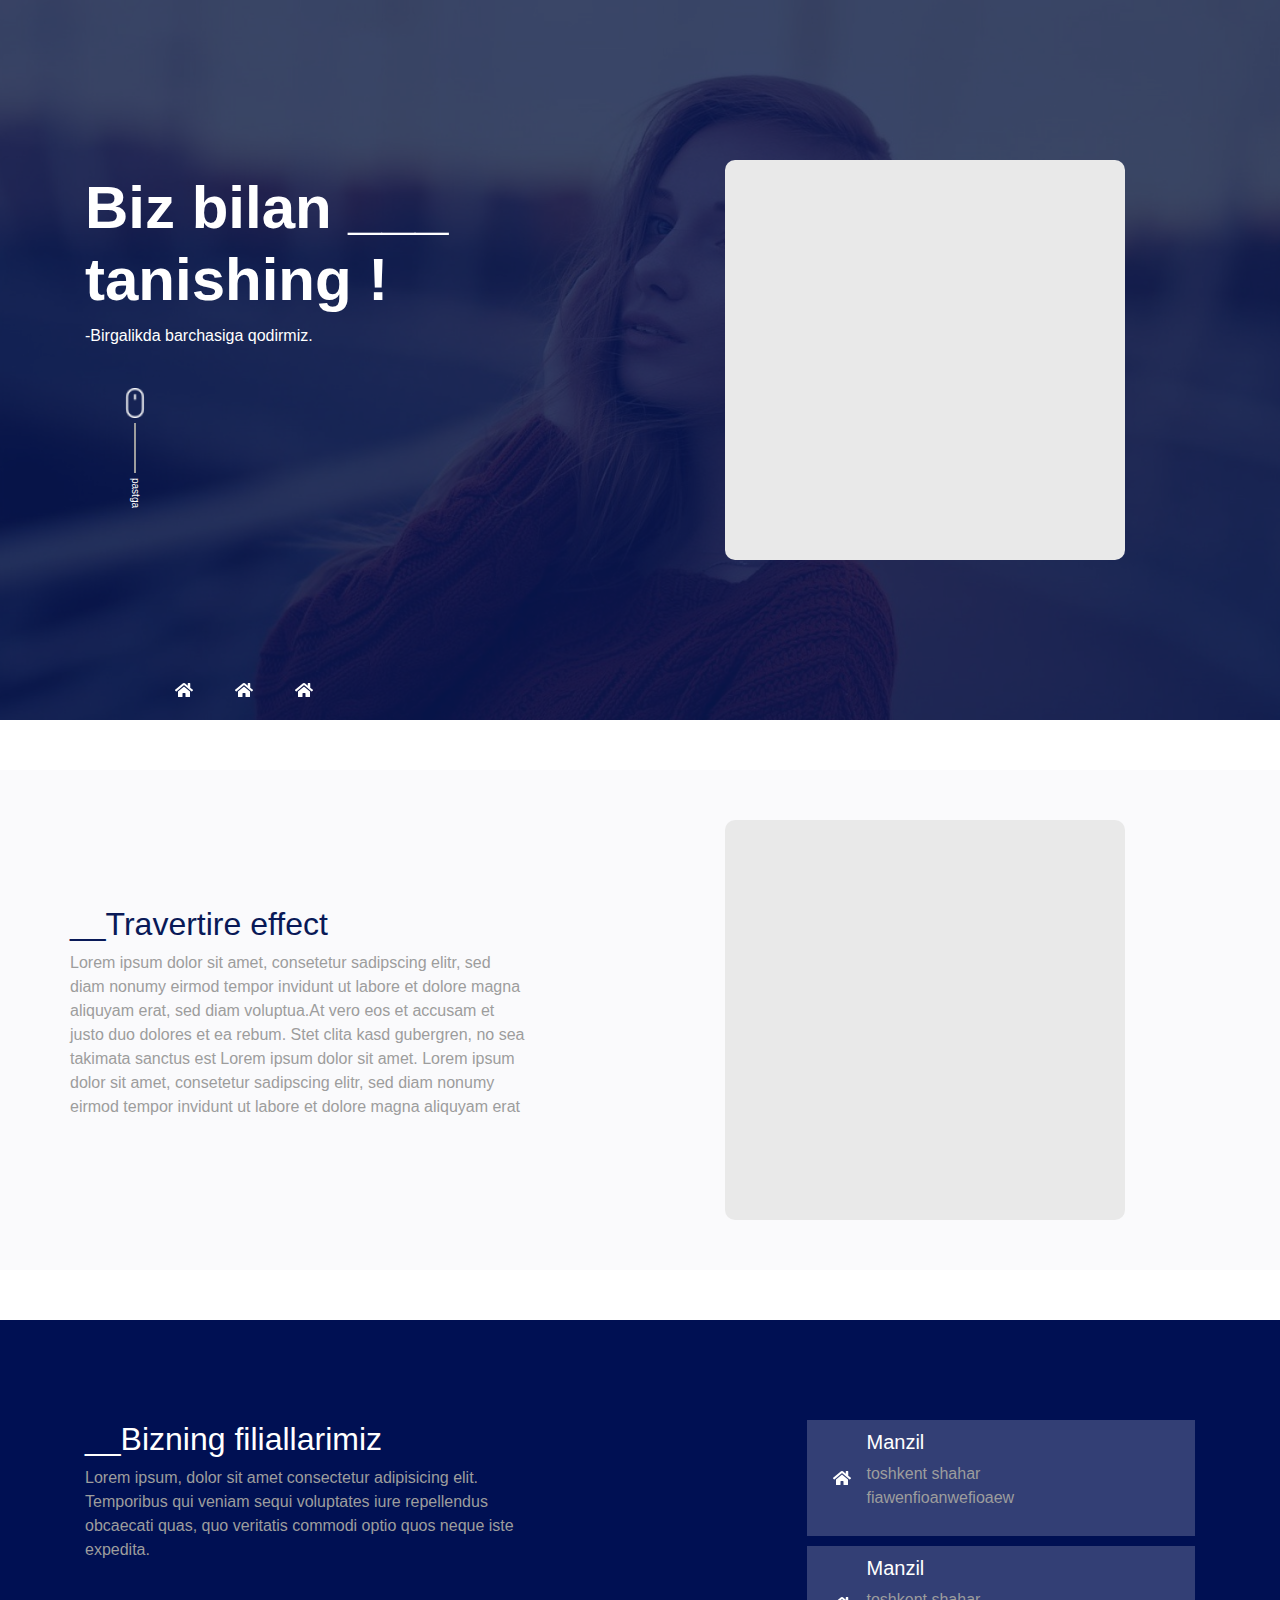
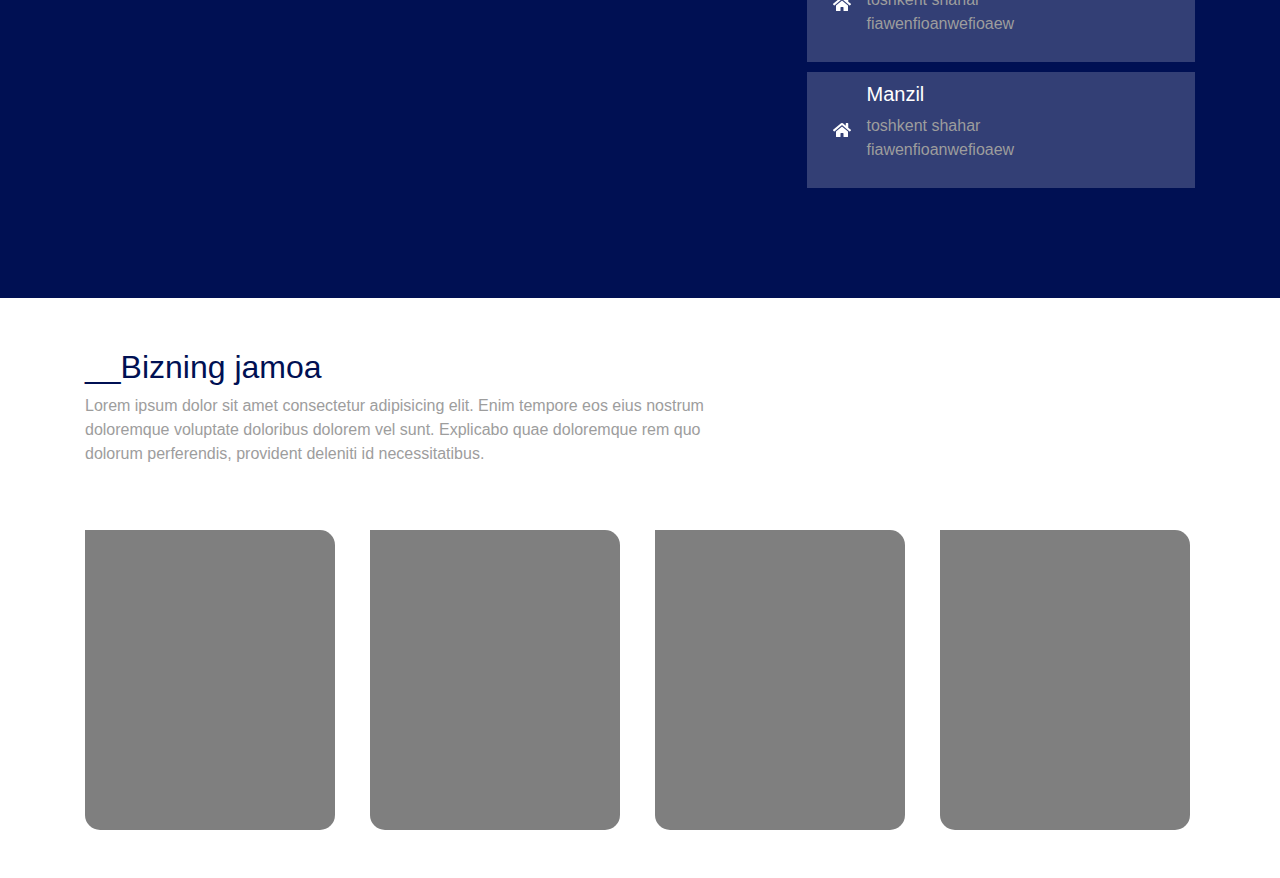
==== abouteUs.html @ 7d24c870 "neeeew" ====
<!DOCTYPE html>
<!--[if lt IE 7]>      <html class="no-js lt-ie9 lt-ie8 lt-ie7"> <![endif]-->
<!--[if IE 7]>         <html class="no-js lt-ie9 lt-ie8"> <![endif]-->
<!--[if IE 8]>         <html class="no-js lt-ie9"> <![endif]-->
<!--[if gt IE 8]><!-->
<html class="no-js">
<!--<![endif]-->

<head>
    <meta charset="utf-8">
    <meta http-equiv="X-UA-Compatible" content="IE=edge">
    <title>Bootstrap 4</title>
    <meta name="description" content="">
    <meta name="viewport" content="width=device-width, initial-scale=1">
    <!-- Normalize -->
    <link rel="stylesheet" href="css/normalize.css">
    <!-- Icon -->
    <link rel="shortcut icon" type="image/png" href="">
    <!-- Fontawesome -->
    <link rel="stylesheet" href="css/fontawesome.min.css">
    <link rel="stylesheet" href="css/brands.min.css">
    <link rel="stylesheet" href="css/regular.min.css">
    <link rel="stylesheet" href="css/solid.min.css">
    <link rel="stylesheet" href="css/v4-shims.min.css">
    <link rel="stylesheet" href="css/svg-with-js.min.css">
    <link rel="stylesheet" href="css/all.min.css">
    <!-- Index Css -->
    <link rel="stylesheet" href="css/aboutUs.css">
    <link rel="stylesheet" href="https://maxcdn.bootstrapcdn.com/bootstrap/4.0.0/css/bootstrap.min.css"
        integrity="sha384-Gn5384xqQ1aoWXA+058RXPxPg6fy4IWvTNh0E263XmFcJlSAwiGgFAW/dAiS6JXm" crossorigin="anonymous">
    <script src="https://maxcdn.bootstrapcdn.com/bootstrap/4.0.0/js/bootstrap.min.js"
        integrity="sha384-JZR6Spejh4U02d8jOt6vLEHfe/JQGiRRSQQxSfFWpi1MquVdAyjUar5+76PVCmYl" crossorigin="anonymous">
    </script>
</head>

<body>

    
    <!--[if lt IE 7]>
            <p class="browsehappy">You are using an <strong>outdated</strong> browser. Please <a href="#">upgrade your browser</a> to improve your experience.</p>
        <![endif]-->
    <!-- jQuery 3.4.1 -->

    <!-- This is header -->
    <!-- <header class="about-header">

        <div class="sotcial">
            <a href="#!"> <i class="fa fa-home"></i> </a>
            <a href="#!"> <i class="fa fa-home"></i> </a>
            <a href="#!"> <i class="fa fa-home"></i> </a>
        </div>
        <div class="bg-box"></div>
        <div class="info">
            <div class="container info-box">
                <div class="left-info">
                    <h1>Biz bilan ___</h1>
                    <h1>tanishing</h1>
                    <p>-Birgalikda barchasiga qodirmiz.</p>
                </div>
                <div class="right-info">
                    <div class="frame">

                    </div>
                </div>
            </div>
        </div>
    </header> -->
    <header class="about-header">

        <div class="sotcial">
            <a href="#!"> <i class="fa fa-home"></i> </a>
            <a href="#!"> <i class="fa fa-home"></i> </a>
            <a href="#!"> <i class="fa fa-home"></i> </a>
        </div>
        <div class="bg-box">
            <div class="container  header-info">
                <div class="row">
                    <div class="col-md-6 col-sm-12 left">
                        <h2><b>Biz bilan ___ tanishing !</b></h2>
                        <p>-Birgalikda barchasiga qodirmiz.</p>
                        <div class="mouse">
                            <img src="img/mousewhite.png" alt="mouse">
                            <span></span>
                            <p>pastga</p>
                        </div>
                    </div>
                    <div class="col-md-6 col-sm-12 right">
                        <div class="right-box"></div>
                    </div>
                </div>
            </div>
        </div>

    </header>
    
    <main class="section33">
        <div class="container">
            <div class="row d-flex">
                <div class="col-md-6 col-sm-12 left">
                    <h2>__Travertire effect</h2>
                    <p>Lorem ipsum dolor sit amet, consetetur sadipscing elitr, sed diam nonumy eirmod tempor invidunt ut labore et dolore magna aliquyam erat, sed diam voluptua.At vero eos et accusam et justo duo dolores et ea rebum. Stet clita kasd gubergren, no sea takimata sanctus est Lorem ipsum dolor sit amet. Lorem ipsum dolor sit amet, consetetur sadipscing elitr, sed diam nonumy eirmod tempor invidunt ut labore et dolore magna aliquyam erat</p>
                    
                   
                </div>
                <div class="col-md-6 col-sm-12  right">
                    <div class="right-box"></div>
                </div>
            </div>


        </div>


    </main>

    <section class="section3">
        <div class="container sec3-box">
            <div class="left">
                <h2>__Bizning filiallarimiz</h2>
                <p>Lorem ipsum, dolor sit amet consectetur adipisicing elit. Temporibus qui veniam sequi voluptates iure repellendus obcaecati quas, quo veritatis commodi optio quos neque iste expedita.</p>
            </div>
            <div class="right">
                <div class="manzil">
                    <span><i class="fa fa-home"></i></span>
                    <div>
                        <h5>Manzil</h5>
                        <p>toshkent shahar fiawenfioanwefioaew</p>
                    </div>
                </div>
                <div class="telefon">
                    <span><i class="fa fa-home"></i></span>
                    <div>
                        <h5>Manzil</h5>
                        <p>toshkent shahar fiawenfioanwefioaew</p>
                    </div>
                </div>
                <div class="email">
                    <span><i class="fa fa-home"></i></span>
                    <div>
                        <h5>Manzil</h5>
                        <p>toshkent shahar fiawenfioanwefioaew</p>
                    </div>
                </div>
            </div>
        </div>
    </section>


    <div class="container sertificat under-team">
        <h2>__Bizning jamoa</h2>
        <p>Lorem ipsum dolor sit amet consectetur adipisicing elit. Enim tempore eos eius nostrum doloremque voluptate doloribus dolorem vel sunt. Explicabo quae doloremque rem quo dolorum perferendis, provident deleniti id necessitatibus.</p>
        <div class="row ser-box">
            <div class="col-lg-3 mt-5 mb-5"><div></div></div>
            <div class="col-lg-3 mt-5 mb-5"><div></div></div>
            <div class="col-lg-3 mt-5 mb-5"><div></div></div>
            <div class="col-lg-3 mt-5 mb-5"><div></div></div>
        </div>
    </div>




    <script type="text/javascript" src="js/jQuery.3.4.1.js"></script>
    <script type="text/javascript" src="https://cdnjs.cloudflare.com/ajax/libs/popper.js/1.12.9/umd/popper.min.js"
        integrity="sha384-ApNbgh9B+Y1QKtv3Rn7W3mgPxhU9K/ScQsAP7hUibX39j7fakFPskvXusvfa0b4Q" crossorigin="anonymous">
    </script>
    <script type="text/javascript" src="js/all.min.js"></script>
    <script type="text/javascript" src="js/fontawesome.min.js"></script>
    <script type="text/javascript" src="js/regular.min.js"></script>
    <script type="text/javascript" src="js/solid.min.js"></script>
    <script type="text/javascript" src="js/v4-shims.min.js"></script>
    <script type="text/javascript" src="js/index.js" async defer></script>
</body>

</html>
---- css/brands.min.css ----
/*!
 * Font Awesome Free 5.8.1 by @fontawesome - https://fontawesome.com
 * License - https://fontawesome.com/license/free (Icons: CC BY 4.0, Fonts: SIL OFL 1.1, Code: MIT License)
 */
@font-face{font-family:"Font Awesome 5 Brands";font-style:normal;font-weight:normal;font-display:auto;src:url(../webfonts/fa-brands-400.eot);src:url(../webfonts/fa-brands-400.eot?#iefix) format("embedded-opentype"),url(../webfonts/fa-brands-400.woff2) format("woff2"),url(../webfonts/fa-brands-400.woff) format("woff"),url(../webfonts/fa-brands-400.ttf) format("truetype"),url(../webfonts/fa-brands-400.svg#fontawesome) format("svg")}.fab{font-family:"Font Awesome 5 Brands"}
---- css/regular.min.css ----
/*!
 * Font Awesome Free 5.8.1 by @fontawesome - https://fontawesome.com
 * License - https://fontawesome.com/license/free (Icons: CC BY 4.0, Fonts: SIL OFL 1.1, Code: MIT License)
 */
@font-face{font-family:"Font Awesome 5 Free";font-style:normal;font-weight:400;font-display:auto;src:url(../webfonts/fa-regular-400.eot);src:url(../webfonts/fa-regular-400.eot?#iefix) format("embedded-opentype"),url(../webfonts/fa-regular-400.woff2) format("woff2"),url(../webfonts/fa-regular-400.woff) format("woff"),url(../webfonts/fa-regular-400.ttf) format("truetype"),url(../webfonts/fa-regular-400.svg#fontawesome) format("svg")}.far{font-family:"Font Awesome 5 Free";font-weight:400}
---- css/solid.min.css ----
/*!
 * Font Awesome Free 5.8.1 by @fontawesome - https://fontawesome.com
 * License - https://fontawesome.com/license/free (Icons: CC BY 4.0, Fonts: SIL OFL 1.1, Code: MIT License)
 */
@font-face{font-family:"Font Awesome 5 Free";font-style:normal;font-weight:900;font-display:auto;src:url(../webfonts/fa-solid-900.eot);src:url(../webfonts/fa-solid-900.eot?#iefix) format("embedded-opentype"),url(../webfonts/fa-solid-900.woff2) format("woff2"),url(../webfonts/fa-solid-900.woff) format("woff"),url(../webfonts/fa-solid-900.ttf) format("truetype"),url(../webfonts/fa-solid-900.svg#fontawesome) format("svg")}.fa,.fas{font-family:"Font Awesome 5 Free";font-weight:900}
---- css/v4-shims.min.css ----
/*!
 * Font Awesome Free 5.8.1 by @fontawesome - https://fontawesome.com
 * License - https://fontawesome.com/license/free (Icons: CC BY 4.0, Fonts: SIL OFL 1.1, Code: MIT License)
 */
.fa.fa-glass:before{content:"\f000"}.fa.fa-meetup{font-family:"Font Awesome 5 Brands";font-weight:400}.fa.fa-star-o{font-family:"Font Awesome 5 Free";font-weight:400}.fa.fa-star-o:before{content:"\f005"}.fa.fa-close:before,.fa.fa-remove:before{content:"\f00d"}.fa.fa-gear:before{content:"\f013"}.fa.fa-trash-o{font-family:"Font Awesome 5 Free";font-weight:400}.fa.fa-trash-o:before{content:"\f2ed"}.fa.fa-file-o{font-family:"Font Awesome 5 Free";font-weight:400}.fa.fa-file-o:before{content:"\f15b"}.fa.fa-clock-o{font-family:"Font Awesome 5 Free";font-weight:400}.fa.fa-clock-o:before{content:"\f017"}.fa.fa-arrow-circle-o-down{font-family:"Font Awesome 5 Free";font-weight:400}.fa.fa-arrow-circle-o-down:before{content:"\f358"}.fa.fa-arrow-circle-o-up{font-family:"Font Awesome 5 Free";font-weight:400}.fa.fa-arrow-circle-o-up:before{content:"\f35b"}.fa.fa-play-circle-o{font-family:"Font Awesome 5 Free";font-weight:400}.fa.fa-play-circle-o:before{content:"\f144"}.fa.fa-repeat:before,.fa.fa-rotate-right:before{content:"\f01e"}.fa.fa-refresh:before{content:"\f021"}.fa.fa-list-alt{font-family:"Font Awesome 5 Free";font-weight:400}.fa.fa-dedent:before{content:"\f03b"}.fa.fa-video-camera:before{content:"\f03d"}.fa.fa-picture-o{font-family:"Font Awesome 5 Free";font-weight:400}.fa.fa-picture-o:before{content:"\f03e"}.fa.fa-photo{font-family:"Font Awesome 5 Free";font-weight:400}.fa.fa-photo:before{content:"\f03e"}.fa.fa-image{font-family:"Font Awesome 5 Free";font-weight:400}.fa.fa-image:before{content:"\f03e"}.fa.fa-pencil:before{content:"\f303"}.fa.fa-map-marker:before{content:"\f3c5"}.fa.fa-pencil-square-o{font-family:"Font Awesome 5 Free";font-weight:400}.fa.fa-pencil-square-o:before{content:"\f044"}.fa.fa-share-square-o{font-family:"Font Awesome 5 Free";font-weight:400}.fa.fa-share-square-o:before{content:"\f14d"}.fa.fa-check-square-o{font-family:"Font Awesome 5 Free";font-weight:400}.fa.fa-check-square-o:before{content:"\f14a"}.fa.fa-arrows:before{content:"\f0b2"}.fa.fa-times-circle-o{font-family:"Font Awesome 5 Free";font-weight:400}.fa.fa-times-circle-o:before{content:"\f057"}.fa.fa-check-circle-o{font-family:"Font Awesome 5 Free";font-weight:400}.fa.fa-check-circle-o:before{content:"\f058"}.fa.fa-mail-forward:before{content:"\f064"}.fa.fa-eye,.fa.fa-eye-slash{font-family:"Font Awesome 5 Free";font-weight:400}.fa.fa-warning:before{content:"\f071"}.fa.fa-calendar:before{content:"\f073"}.fa.fa-arrows-v:before{content:"\f338"}.fa.fa-arrows-h:before{content:"\f337"}.fa.fa-bar-chart{font-family:"Font Awesome 5 Free";font-weight:400}.fa.fa-bar-chart:before{content:"\f080"}.fa.fa-bar-chart-o{font-family:"Font Awesome 5 Free";font-weight:400}.fa.fa-bar-chart-o:before{content:"\f080"}.fa.fa-facebook-square,.fa.fa-twitter-square{font-family:"Font Awesome 5 Brands";font-weight:400}.fa.fa-gears:before{content:"\f085"}.fa.fa-thumbs-o-up{font-family:"Font Awesome 5 Free";font-weight:400}.fa.fa-thumbs-o-up:before{content:"\f164"}.fa.fa-thumbs-o-down{font-family:"Font Awesome 5 Free";font-weight:400}.fa.fa-thumbs-o-down:before{content:"\f165"}.fa.fa-heart-o{font-family:"Font Awesome 5 Free";font-weight:400}.fa.fa-heart-o:before{content:"\f004"}.fa.fa-sign-out:before{content:"\f2f5"}.fa.fa-linkedin-square{font-family:"Font Awesome 5 Brands";font-weight:400}.fa.fa-linkedin-square:before{content:"\f08c"}.fa.fa-thumb-tack:before{content:"\f08d"}.fa.fa-external-link:before{content:"\f35d"}.fa.fa-sign-in:before{content:"\f2f6"}.fa.fa-github-square{font-family:"Font Awesome 5 Brands";font-weight:400}.fa.fa-lemon-o{font-family:"Font Awesome 5 Free";font-weight:400}.fa.fa-lemon-o:before{content:"\f094"}.fa.fa-square-o{font-family:"Font Awesome 5 Free";font-weight:400}.fa.fa-square-o:before{content:"\f0c8"}.fa.fa-bookmark-o{font-family:"Font Awesome 5 Free";font-weight:400}.fa.fa-bookmark-o:before{content:"\f02e"}.fa.fa-facebook,.fa.fa-twitter{font-family:"Font Awesome 5 Brands";font-weight:400}.fa.fa-facebook:before{content:"\f39e"}.fa.fa-facebook-f{font-family:"Font Awesome 5 Brands";font-weight:400}.fa.fa-facebook-f:before{content:"\f39e"}.fa.fa-github{font-family:"Font Awesome 5 Brands";font-weight:400}.fa.fa-credit-card{font-family:"Font Awesome 5 Free";font-weight:400}.fa.fa-feed:before{content:"\f09e"}.fa.fa-hdd-o{font-family:"Font Awesome 5 Free";font-weight:400}.fa.fa-hdd-o:before{content:"\f0a0"}.fa.fa-hand-o-right{font-family:"Font Awesome 5 Free";font-weight:400}.fa.fa-hand-o-right:before{content:"\f0a4"}.fa.fa-hand-o-left{font-family:"Font Awesome 5 Free";font-weight:400}.fa.fa-hand-o-left:before{content:"\f0a5"}.fa.fa-hand-o-up{font-family:"Font Awesome 5 Free";font-weight:400}.fa.fa-hand-o-up:before{content:"\f0a6"}.fa.fa-hand-o-down{font-family:"Font Awesome 5 Free";font-weight:400}.fa.fa-hand-o-down:before{content:"\f0a7"}.fa.fa-arrows-alt:before{content:"\f31e"}.fa.fa-group:before{content:"\f0c0"}.fa.fa-chain:before{content:"\f0c1"}.fa.fa-scissors:before{content:"\f0c4"}.fa.fa-files-o{font-family:"Font Awesome 5 Free";font-weight:400}.fa.fa-files-o:before{content:"\f0c5"}.fa.fa-floppy-o{font-family:"Font Awesome 5 Free";font-weight:400}.fa.fa-floppy-o:before{content:"\f0c7"}.fa.fa-navicon:before,.fa.fa-reorder:before{content:"\f0c9"}.fa.fa-google-plus,.fa.fa-google-plus-square,.fa.fa-pinterest,.fa.fa-pinterest-square{font-family:"Font Awesome 5 Brands";font-weight:400}.fa.fa-google-plus:before{content:"\f0d5"}.fa.fa-money{font-family:"Font Awesome 5 Free";font-weight:400}.fa.fa-money:before{content:"\f3d1"}.fa.fa-unsorted:before{content:"\f0dc"}.fa.fa-sort-desc:before{content:"\f0dd"}.fa.fa-sort-asc:before{content:"\f0de"}.fa.fa-linkedin{font-family:"Font Awesome 5 Brands";font-weight:400}.fa.fa-linkedin:before{content:"\f0e1"}.fa.fa-rotate-left:before{content:"\f0e2"}.fa.fa-legal:before{content:"\f0e3"}.fa.fa-dashboard:before,.fa.fa-tachometer:before{content:"\f3fd"}.fa.fa-comment-o{font-family:"Font Awesome 5 Free";font-weight:400}.fa.fa-comment-o:before{content:"\f075"}.fa.fa-comments-o{font-family:"Font Awesome 5 Free";font-weight:400}.fa.fa-comments-o:before{content:"\f086"}.fa.fa-flash:before{content:"\f0e7"}.fa.fa-clipboard,.fa.fa-paste{font-family:"Font Awesome 5 Free";font-weight:400}.fa.fa-paste:before{content:"\f328"}.fa.fa-lightbulb-o{font-family:"Font Awesome 5 Free";font-weight:400}.fa.fa-lightbulb-o:before{content:"\f0eb"}.fa.fa-exchange:before{content:"\f362"}.fa.fa-cloud-download:before{content:"\f381"}.fa.fa-cloud-upload:before{content:"\f382"}.fa.fa-bell-o{font-family:"Font Awesome 5 Free";font-weight:400}.fa.fa-bell-o:before{content:"\f0f3"}.fa.fa-cutlery:before{content:"\f2e7"}.fa.fa-file-text-o{font-family:"Font Awesome 5 Free";font-weight:400}.fa.fa-file-text-o:before{content:"\f15c"}.fa.fa-building-o{font-family:"Font Awesome 5 Free";font-weight:400}.fa.fa-building-o:before{content:"\f1ad"}.fa.fa-hospital-o{font-family:"Font Awesome 5 Free";font-weight:400}.fa.fa-hospital-o:before{content:"\f0f8"}.fa.fa-tablet:before{content:"\f3fa"}.fa.fa-mobile-phone:before,.fa.fa-mobile:before{content:"\f3cd"}.fa.fa-circle-o{font-family:"Font Awesome 5 Free";font-weight:400}.fa.fa-circle-o:before{content:"\f111"}.fa.fa-mail-reply:before{content:"\f3e5"}.fa.fa-github-alt{font-family:"Font Awesome 5 Brands";font-weight:400}.fa.fa-folder-o{font-family:"Font Awesome 5 Free";font-weight:400}.fa.fa-folder-o:before{content:"\f07b"}.fa.fa-folder-open-o{font-family:"Font Awesome 5 Free";font-weight:400}.fa.fa-folder-open-o:before{content:"\f07c"}.fa.fa-smile-o{font-family:"Font Awesome 5 Free";font-weight:400}.fa.fa-smile-o:before{content:"\f118"}.fa.fa-frown-o{font-family:"Font Awesome 5 Free";font-weight:400}.fa.fa-frown-o:before{content:"\f119"}.fa.fa-meh-o{font-family:"Font Awesome 5 Free";font-weight:400}.fa.fa-meh-o:before{content:"\f11a"}.fa.fa-keyboard-o{font-family:"Font Awesome 5 Free";font-weight:400}.fa.fa-keyboard-o:before{content:"\f11c"}.fa.fa-flag-o{font-family:"Font Awesome 5 Free";font-weight:400}.fa.fa-flag-o:before{content:"\f024"}.fa.fa-mail-reply-all:before{content:"\f122"}.fa.fa-star-half-o{font-family:"Font Awesome 5 Free";font-weight:400}.fa.fa-star-half-o:before{content:"\f089"}.fa.fa-star-half-empty{font-family:"Font Awesome 5 Free";font-weight:400}.fa.fa-star-half-empty:before{content:"\f089"}.fa.fa-star-half-full{font-family:"Font Awesome 5 Free";font-weight:400}.fa.fa-star-half-full:before{content:"\f089"}.fa.fa-code-fork:before{content:"\f126"}.fa.fa-chain-broken:before{content:"\f127"}.fa.fa-shield:before{content:"\f3ed"}.fa.fa-calendar-o{font-family:"Font Awesome 5 Free";font-weight:400}.fa.fa-calendar-o:before{content:"\f133"}.fa.fa-css3,.fa.fa-html5,.fa.fa-maxcdn{font-family:"Font Awesome 5 Brands";font-weight:400}.fa.fa-ticket:before{content:"\f3ff"}.fa.fa-minus-square-o{font-family:"Font Awesome 5 Free";font-weight:400}.fa.fa-minus-square-o:before{content:"\f146"}.fa.fa-level-up:before{content:"\f3bf"}.fa.fa-level-down:before{content:"\f3be"}.fa.fa-pencil-square:before{content:"\f14b"}.fa.fa-external-link-square:before{content:"\f360"}.fa.fa-compass{font-family:"Font Awesome 5 Free";font-weight:400}.fa.fa-caret-square-o-down{font-family:"Font Awesome 5 Free";font-weight:400}.fa.fa-caret-square-o-down:before{content:"\f150"}.fa.fa-toggle-down{font-family:"Font Awesome 5 Free";font-weight:400}.fa.fa-toggle-down:before{content:"\f150"}.fa.fa-caret-square-o-up{font-family:"Font Awesome 5 Free";font-weight:400}.fa.fa-caret-square-o-up:before{content:"\f151"}.fa.fa-toggle-up{font-family:"Font Awesome 5 Free";font-weight:400}.fa.fa-toggle-up:before{content:"\f151"}.fa.fa-caret-square-o-right{font-family:"Font Awesome 5 Free";font-weight:400}.fa.fa-caret-square-o-right:before{content:"\f152"}.fa.fa-toggle-right{font-family:"Font Awesome 5 Free";font-weight:400}.fa.fa-toggle-right:before{content:"\f152"}.fa.fa-eur:before,.fa.fa-euro:before{content:"\f153"}.fa.fa-gbp:before{content:"\f154"}.fa.fa-dollar:before,.fa.fa-usd:before{content:"\f155"}.fa.fa-inr:before,.fa.fa-rupee:before{content:"\f156"}.fa.fa-cny:before,.fa.fa-jpy:before,.fa.fa-rmb:before,.fa.fa-yen:before{content:"\f157"}.fa.fa-rouble:before,.fa.fa-rub:before,.fa.fa-ruble:before{content:"\f158"}.fa.fa-krw:before,.fa.fa-won:before{content:"\f159"}.fa.fa-bitcoin,.fa.fa-btc{font-family:"Font Awesome 5 Brands";font-weight:400}.fa.fa-bitcoin:before{content:"\f15a"}.fa.fa-file-text:before{content:"\f15c"}.fa.fa-sort-alpha-asc:before{content:"\f15d"}.fa.fa-sort-alpha-desc:before{content:"\f15e"}.fa.fa-sort-amount-asc:before{content:"\f160"}.fa.fa-sort-amount-desc:before{content:"\f161"}.fa.fa-sort-numeric-asc:before{content:"\f162"}.fa.fa-sort-numeric-desc:before{content:"\f163"}.fa.fa-xing,.fa.fa-xing-square,.fa.fa-youtube,.fa.fa-youtube-play,.fa.fa-youtube-square{font-family:"Font Awesome 5 Brands";font-weight:400}.fa.fa-youtube-play:before{content:"\f167"}.fa.fa-adn,.fa.fa-bitbucket,.fa.fa-bitbucket-square,.fa.fa-dropbox,.fa.fa-flickr,.fa.fa-instagram,.fa.fa-stack-overflow{font-family:"Font Awesome 5 Brands";font-weight:400}.fa.fa-bitbucket-square:before{content:"\f171"}.fa.fa-tumblr,.fa.fa-tumblr-square{font-family:"Font Awesome 5 Brands";font-weight:400}.fa.fa-long-arrow-down:before{content:"\f309"}.fa.fa-long-arrow-up:before{content:"\f30c"}.fa.fa-long-arrow-left:before{content:"\f30a"}.fa.fa-long-arrow-right:before{content:"\f30b"}.fa.fa-android,.fa.fa-apple,.fa.fa-dribbble,.fa.fa-foursquare,.fa.fa-gittip,.fa.fa-gratipay,.fa.fa-linux,.fa.fa-skype,.fa.fa-trello,.fa.fa-windows{font-family:"Font Awesome 5 Brands";font-weight:400}.fa.fa-gittip:before{content:"\f184"}.fa.fa-sun-o{font-family:"Font Awesome 5 Free";font-weight:400}.fa.fa-sun-o:before{content:"\f185"}.fa.fa-moon-o{font-family:"Font Awesome 5 Free";font-weight:400}.fa.fa-moon-o:before{content:"\f186"}.fa.fa-pagelines,.fa.fa-renren,.fa.fa-stack-exchange,.fa.fa-vk,.fa.fa-weibo{font-family:"Font Awesome 5 Brands";font-weight:400}.fa.fa-arrow-circle-o-right{font-family:"Font Awesome 5 Free";font-weight:400}.fa.fa-arrow-circle-o-right:before{content:"\f35a"}.fa.fa-arrow-circle-o-left{font-family:"Font Awesome 5 Free";font-weight:400}.fa.fa-arrow-circle-o-left:before{content:"\f359"}.fa.fa-caret-square-o-left{font-family:"Font Awesome 5 Free";font-weight:400}.fa.fa-caret-square-o-left:before{content:"\f191"}.fa.fa-toggle-left{font-family:"Font Awesome 5 Free";font-weight:400}.fa.fa-toggle-left:before{content:"\f191"}.fa.fa-dot-circle-o{font-family:"Font Awesome 5 Free";font-weight:400}.fa.fa-dot-circle-o:before{content:"\f192"}.fa.fa-vimeo-square{font-family:"Font Awesome 5 Brands";font-weight:400}.fa.fa-try:before,.fa.fa-turkish-lira:before{content:"\f195"}.fa.fa-plus-square-o{font-family:"Font Awesome 5 Free";font-weight:400}.fa.fa-plus-square-o:before{content:"\f0fe"}.fa.fa-openid,.fa.fa-slack,.fa.fa-wordpress{font-family:"Font Awesome 5 Brands";font-weight:400}.fa.fa-bank:before,.fa.fa-institution:before{content:"\f19c"}.fa.fa-mortar-board:before{content:"\f19d"}.fa.fa-delicious,.fa.fa-digg,.fa.fa-drupal,.fa.fa-google,.fa.fa-joomla,.fa.fa-pied-piper-alt,.fa.fa-pied-piper-pp,.fa.fa-reddit,.fa.fa-reddit-square,.fa.fa-stumbleupon,.fa.fa-stumbleupon-circle,.fa.fa-yahoo{font-family:"Font Awesome 5 Brands";font-weight:400}.fa.fa-spoon:before{content:"\f2e5"}.fa.fa-behance,.fa.fa-behance-square,.fa.fa-steam,.fa.fa-steam-square{font-family:"Font Awesome 5 Brands";font-weight:400}.fa.fa-automobile:before{content:"\f1b9"}.fa.fa-cab:before{content:"\f1ba"}.fa.fa-envelope-o{font-family:"Font Awesome 5 Free";font-weight:400}.fa.fa-envelope-o:before{content:"\f0e0"}.fa.fa-deviantart,.fa.fa-soundcloud{font-family:"Font Awesome 5 Brands";font-weight:400}.fa.fa-file-pdf-o{font-family:"Font Awesome 5 Free";font-weight:400}.fa.fa-file-pdf-o:before{content:"\f1c1"}.fa.fa-file-word-o{font-family:"Font Awesome 5 Free";font-weight:400}.fa.fa-file-word-o:before{content:"\f1c2"}.fa.fa-file-excel-o{font-family:"Font Awesome 5 Free";font-weight:400}.fa.fa-file-excel-o:before{content:"\f1c3"}.fa.fa-file-powerpoint-o{font-family:"Font Awesome 5 Free";font-weight:400}.fa.fa-file-powerpoint-o:before{content:"\f1c4"}.fa.fa-file-image-o{font-family:"Font Awesome 5 Free";font-weight:400}.fa.fa-file-image-o:before{content:"\f1c5"}.fa.fa-file-photo-o{font-family:"Font Awesome 5 Free";font-weight:400}.fa.fa-file-photo-o:before{content:"\f1c5"}.fa.fa-file-picture-o{font-family:"Font Awesome 5 Free";font-weight:400}.fa.fa-file-picture-o:before{content:"\f1c5"}.fa.fa-file-archive-o{font-family:"Font Awesome 5 Free";font-weight:400}.fa.fa-file-archive-o:before{content:"\f1c6"}.fa.fa-file-zip-o{font-family:"Font Awesome 5 Free";font-weight:400}.fa.fa-file-zip-o:before{content:"\f1c6"}.fa.fa-file-audio-o{font-family:"Font Awesome 5 Free";font-weight:400}.fa.fa-file-audio-o:before{content:"\f1c7"}.fa.fa-file-sound-o{font-family:"Font Awesome 5 Free";font-weight:400}.fa.fa-file-sound-o:before{content:"\f1c7"}.fa.fa-file-video-o{font-family:"Font Awesome 5 Free";font-weight:400}.fa.fa-file-video-o:before{content:"\f1c8"}.fa.fa-file-movie-o{font-family:"Font Awesome 5 Free";font-weight:400}.fa.fa-file-movie-o:before{content:"\f1c8"}.fa.fa-file-code-o{font-family:"Font Awesome 5 Free";font-weight:400}.fa.fa-file-code-o:before{content:"\f1c9"}.fa.fa-codepen,.fa.fa-jsfiddle,.fa.fa-vine{font-family:"Font Awesome 5 Brands";font-weight:400}.fa.fa-life-bouy,.fa.fa-life-ring{font-family:"Font Awesome 5 Free";font-weight:400}.fa.fa-life-bouy:before{content:"\f1cd"}.fa.fa-life-buoy{font-family:"Font Awesome 5 Free";font-weight:400}.fa.fa-life-buoy:before{content:"\f1cd"}.fa.fa-life-saver{font-family:"Font Awesome 5 Free";font-weight:400}.fa.fa-life-saver:before{content:"\f1cd"}.fa.fa-support{font-family:"Font Awesome 5 Free";font-weight:400}.fa.fa-support:before{content:"\f1cd"}.fa.fa-circle-o-notch:before{content:"\f1ce"}.fa.fa-ra,.fa.fa-rebel{font-family:"Font Awesome 5 Brands";font-weight:400}.fa.fa-ra:before{content:"\f1d0"}.fa.fa-resistance{font-family:"Font Awesome 5 Brands";font-weight:400}.fa.fa-resistance:before{content:"\f1d0"}.fa.fa-empire,.fa.fa-ge{font-family:"Font Awesome 5 Brands";font-weight:400}.fa.fa-ge:before{content:"\f1d1"}.fa.fa-git,.fa.fa-git-square,.fa.fa-hacker-news,.fa.fa-y-combinator-square{font-family:"Font Awesome 5 Brands";font-weight:400}.fa.fa-y-combinator-square:before{content:"\f1d4"}.fa.fa-yc-square{font-family:"Font Awesome 5 Brands";font-weight:400}.fa.fa-yc-square:before{content:"\f1d4"}.fa.fa-qq,.fa.fa-tencent-weibo,.fa.fa-wechat,.fa.fa-weixin{font-family:"Font Awesome 5 Brands";font-weight:400}.fa.fa-wechat:before{content:"\f1d7"}.fa.fa-send:before{content:"\f1d8"}.fa.fa-paper-plane-o{font-family:"Font Awesome 5 Free";font-weight:400}.fa.fa-paper-plane-o:before{content:"\f1d8"}.fa.fa-send-o{font-family:"Font Awesome 5 Free";font-weight:400}.fa.fa-send-o:before{content:"\f1d8"}.fa.fa-circle-thin{font-family:"Font Awesome 5 Free";font-weight:400}.fa.fa-circle-thin:before{content:"\f111"}.fa.fa-header:before{content:"\f1dc"}.fa.fa-sliders:before{content:"\f1de"}.fa.fa-futbol-o{font-family:"Font Awesome 5 Free";font-weight:400}.fa.fa-futbol-o:before{content:"\f1e3"}.fa.fa-soccer-ball-o{font-family:"Font Awesome 5 Free";font-weight:400}.fa.fa-soccer-ball-o:before{content:"\f1e3"}.fa.fa-slideshare,.fa.fa-twitch,.fa.fa-yelp{font-family:"Font Awesome 5 Brands";font-weight:400}.fa.fa-newspaper-o{font-family:"Font Awesome 5 Free";font-weight:400}.fa.fa-newspaper-o:before{content:"\f1ea"}.fa.fa-cc-amex,.fa.fa-cc-discover,.fa.fa-cc-mastercard,.fa.fa-cc-paypal,.fa.fa-cc-stripe,.fa.fa-cc-visa,.fa.fa-google-wallet,.fa.fa-paypal{font-family:"Font Awesome 5 Brands";font-weight:400}.fa.fa-bell-slash-o{font-family:"Font Awesome 5 Free";font-weight:400}.fa.fa-bell-slash-o:before{content:"\f1f6"}.fa.fa-trash:before{content:"\f2ed"}.fa.fa-copyright{font-family:"Font Awesome 5 Free";font-weight:400}.fa.fa-eyedropper:before{content:"\f1fb"}.fa.fa-area-chart:before{content:"\f1fe"}.fa.fa-pie-chart:before{content:"\f200"}.fa.fa-line-chart:before{content:"\f201"}.fa.fa-angellist,.fa.fa-ioxhost,.fa.fa-lastfm,.fa.fa-lastfm-square{font-family:"Font Awesome 5 Brands";font-weight:400}.fa.fa-cc{font-family:"Font Awesome 5 Free";font-weight:400}.fa.fa-cc:before{content:"\f20a"}.fa.fa-ils:before,.fa.fa-shekel:before,.fa.fa-sheqel:before{content:"\f20b"}.fa.fa-meanpath{font-family:"Font Awesome 5 Brands";font-weight:400}.fa.fa-meanpath:before{content:"\f2b4"}.fa.fa-buysellads,.fa.fa-connectdevelop,.fa.fa-dashcube,.fa.fa-forumbee,.fa.fa-leanpub,.fa.fa-sellsy,.fa.fa-shirtsinbulk,.fa.fa-simplybuilt,.fa.fa-skyatlas{font-family:"Font Awesome 5 Brands";font-weight:400}.fa.fa-diamond{font-family:"Font Awesome 5 Free";font-weight:400}.fa.fa-diamond:before{content:"\f3a5"}.fa.fa-intersex:before{content:"\f224"}.fa.fa-facebook-official{font-family:"Font Awesome 5 Brands";font-weight:400}.fa.fa-facebook-official:before{content:"\f09a"}.fa.fa-pinterest-p,.fa.fa-whatsapp{font-family:"Font Awesome 5 Brands";font-weight:400}.fa.fa-hotel:before{content:"\f236"}.fa.fa-medium,.fa.fa-viacoin,.fa.fa-y-combinator,.fa.fa-yc{font-family:"Font Awesome 5 Brands";font-weight:400}.fa.fa-yc:before{content:"\f23b"}.fa.fa-expeditedssl,.fa.fa-opencart,.fa.fa-optin-monster{font-family:"Font Awesome 5 Brands";font-weight:400}.fa.fa-battery-4:before,.fa.fa-battery:before{content:"\f240"}.fa.fa-battery-3:before{content:"\f241"}.fa.fa-battery-2:before{content:"\f242"}.fa.fa-battery-1:before{content:"\f243"}.fa.fa-battery-0:before{content:"\f244"}.fa.fa-object-group,.fa.fa-object-ungroup,.fa.fa-sticky-note-o{font-family:"Font Awesome 5 Free";font-weight:400}.fa.fa-sticky-note-o:before{content:"\f249"}.fa.fa-cc-diners-club,.fa.fa-cc-jcb{font-family:"Font Awesome 5 Brands";font-weight:400}.fa.fa-clone,.fa.fa-hourglass-o{font-family:"Font Awesome 5 Free";font-weight:400}.fa.fa-hourglass-o:before{content:"\f254"}.fa.fa-hourglass-1:before{content:"\f251"}.fa.fa-hourglass-2:before{content:"\f252"}.fa.fa-hourglass-3:before{content:"\f253"}.fa.fa-hand-rock-o{font-family:"Font Awesome 5 Free";font-weight:400}.fa.fa-hand-rock-o:before{content:"\f255"}.fa.fa-hand-grab-o{font-family:"Font Awesome 5 Free";font-weight:400}.fa.fa-hand-grab-o:before{content:"\f255"}.fa.fa-hand-paper-o{font-family:"Font Awesome 5 Free";font-weight:400}.fa.fa-hand-paper-o:before{content:"\f256"}.fa.fa-hand-stop-o{font-family:"Font Awesome 5 Free";font-weight:400}.fa.fa-hand-stop-o:before{content:"\f256"}.fa.fa-hand-scissors-o{font-family:"Font Awesome 5 Free";font-weight:400}.fa.fa-hand-scissors-o:before{content:"\f257"}.fa.fa-hand-lizard-o{font-family:"Font Awesome 5 Free";font-weight:400}.fa.fa-hand-lizard-o:before{content:"\f258"}.fa.fa-hand-spock-o{font-family:"Font Awesome 5 Free";font-weight:400}.fa.fa-hand-spock-o:before{content:"\f259"}.fa.fa-hand-pointer-o{font-family:"Font Awesome 5 Free";font-weight:400}.fa.fa-hand-pointer-o:before{content:"\f25a"}.fa.fa-hand-peace-o{font-family:"Font Awesome 5 Free";font-weight:400}.fa.fa-hand-peace-o:before{content:"\f25b"}.fa.fa-registered{font-family:"Font Awesome 5 Free";font-weight:400}.fa.fa-chrome,.fa.fa-creative-commons,.fa.fa-firefox,.fa.fa-get-pocket,.fa.fa-gg,.fa.fa-gg-circle,.fa.fa-internet-explorer,.fa.fa-odnoklassniki,.fa.fa-odnoklassniki-square,.fa.fa-opera,.fa.fa-safari,.fa.fa-tripadvisor,.fa.fa-wikipedia-w{font-family:"Font Awesome 5 Brands";font-weight:400}.fa.fa-television:before{content:"\f26c"}.fa.fa-500px,.fa.fa-amazon,.fa.fa-contao{font-family:"Font Awesome 5 Brands";font-weight:400}.fa.fa-calendar-plus-o{font-family:"Font Awesome 5 Free";font-weight:400}.fa.fa-calendar-plus-o:before{content:"\f271"}.fa.fa-calendar-minus-o{font-family:"Font Awesome 5 Free";font-weight:400}.fa.fa-calendar-minus-o:before{content:"\f272"}.fa.fa-calendar-times-o{font-family:"Font Awesome 5 Free";font-weight:400}.fa.fa-calendar-times-o:before{content:"\f273"}.fa.fa-calendar-check-o{font-family:"Font Awesome 5 Free";font-weight:400}.fa.fa-calendar-check-o:before{content:"\f274"}.fa.fa-map-o{font-family:"Font Awesome 5 Free";font-weight:400}.fa.fa-map-o:before{content:"\f279"}.fa.fa-commenting:before{content:"\f4ad"}.fa.fa-commenting-o{font-family:"Font Awesome 5 Free";font-weight:400}.fa.fa-commenting-o:before{content:"\f4ad"}.fa.fa-houzz,.fa.fa-vimeo{font-family:"Font Awesome 5 Brands";font-weight:400}.fa.fa-vimeo:before{content:"\f27d"}.fa.fa-black-tie,.fa.fa-edge,.fa.fa-fonticons,.fa.fa-reddit-alien{font-family:"Font Awesome 5 Brands";font-weight:400}.fa.fa-credit-card-alt:before{content:"\f09d"}.fa.fa-codiepie,.fa.fa-fort-awesome,.fa.fa-mixcloud,.fa.fa-modx,.fa.fa-product-hunt,.fa.fa-scribd,.fa.fa-usb{font-family:"Font Awesome 5 Brands";font-weight:400}.fa.fa-pause-circle-o{font-family:"Font Awesome 5 Free";font-weight:400}.fa.fa-pause-circle-o:before{content:"\f28b"}.fa.fa-stop-circle-o{font-family:"Font Awesome 5 Free";font-weight:400}.fa.fa-stop-circle-o:before{content:"\f28d"}.fa.fa-bluetooth,.fa.fa-bluetooth-b,.fa.fa-envira,.fa.fa-gitlab,.fa.fa-wheelchair-alt,.fa.fa-wpbeginner,.fa.fa-wpforms{font-family:"Font Awesome 5 Brands";font-weight:400}.fa.fa-wheelchair-alt:before{content:"\f368"}.fa.fa-question-circle-o{font-family:"Font Awesome 5 Free";font-weight:400}.fa.fa-question-circle-o:before{content:"\f059"}.fa.fa-volume-control-phone:before{content:"\f2a0"}.fa.fa-asl-interpreting:before{content:"\f2a3"}.fa.fa-deafness:before,.fa.fa-hard-of-hearing:before{content:"\f2a4"}.fa.fa-glide,.fa.fa-glide-g{font-family:"Font Awesome 5 Brands";font-weight:400}.fa.fa-signing:before{content:"\f2a7"}.fa.fa-first-order,.fa.fa-google-plus-official,.fa.fa-pied-piper,.fa.fa-snapchat,.fa.fa-snapchat-ghost,.fa.fa-snapchat-square,.fa.fa-themeisle,.fa.fa-viadeo,.fa.fa-viadeo-square,.fa.fa-yoast{font-family:"Font Awesome 5 Brands";font-weight:400}.fa.fa-google-plus-official:before{content:"\f2b3"}.fa.fa-google-plus-circle{font-family:"Font Awesome 5 Brands";font-weight:400}.fa.fa-google-plus-circle:before{content:"\f2b3"}.fa.fa-fa,.fa.fa-font-awesome{font-family:"Font Awesome 5 Brands";font-weight:400}.fa.fa-fa:before{content:"\f2b4"}.fa.fa-handshake-o{font-family:"Font Awesome 5 Free";font-weight:400}.fa.fa-handshake-o:before{content:"\f2b5"}.fa.fa-envelope-open-o{font-family:"Font Awesome 5 Free";font-weight:400}.fa.fa-envelope-open-o:before{content:"\f2b6"}.fa.fa-linode{font-family:"Font Awesome 5 Brands";font-weight:400}.fa.fa-address-book-o{font-family:"Font Awesome 5 Free";font-weight:400}.fa.fa-address-book-o:before{content:"\f2b9"}.fa.fa-vcard:before{content:"\f2bb"}.fa.fa-address-card-o{font-family:"Font Awesome 5 Free";font-weight:400}.fa.fa-address-card-o:before{content:"\f2bb"}.fa.fa-vcard-o{font-family:"Font Awesome 5 Free";font-weight:400}.fa.fa-vcard-o:before{content:"\f2bb"}.fa.fa-user-circle-o{font-family:"Font Awesome 5 Free";font-weight:400}.fa.fa-user-circle-o:before{content:"\f2bd"}.fa.fa-user-o{font-family:"Font Awesome 5 Free";font-weight:400}.fa.fa-user-o:before{content:"\f007"}.fa.fa-id-badge{font-family:"Font Awesome 5 Free";font-weight:400}.fa.fa-drivers-license:before{content:"\f2c2"}.fa.fa-id-card-o{font-family:"Font Awesome 5 Free";font-weight:400}.fa.fa-id-card-o:before{content:"\f2c2"}.fa.fa-drivers-license-o{font-family:"Font Awesome 5 Free";font-weight:400}.fa.fa-drivers-license-o:before{content:"\f2c2"}.fa.fa-free-code-camp,.fa.fa-quora,.fa.fa-telegram{font-family:"Font Awesome 5 Brands";font-weight:400}.fa.fa-thermometer-4:before,.fa.fa-thermometer:before{content:"\f2c7"}.fa.fa-thermometer-3:before{content:"\f2c8"}.fa.fa-thermometer-2:before{content:"\f2c9"}.fa.fa-thermometer-1:before{content:"\f2ca"}.fa.fa-thermometer-0:before{content:"\f2cb"}.fa.fa-bathtub:before,.fa.fa-s15:before{content:"\f2cd"}.fa.fa-window-maximize,.fa.fa-window-restore{font-family:"Font Awesome 5 Free";font-weight:400}.fa.fa-times-rectangle:before{content:"\f410"}.fa.fa-window-close-o{font-family:"Font Awesome 5 Free";font-weight:400}.fa.fa-window-close-o:before{content:"\f410"}.fa.fa-times-rectangle-o{font-family:"Font Awesome 5 Free";font-weight:400}.fa.fa-times-rectangle-o:before{content:"\f410"}.fa.fa-bandcamp,.fa.fa-eercast,.fa.fa-etsy,.fa.fa-grav,.fa.fa-imdb,.fa.fa-ravelry{font-family:"Font Awesome 5 Brands";font-weight:400}.fa.fa-eercast:before{content:"\f2da"}.fa.fa-snowflake-o{font-family:"Font Awesome 5 Free";font-weight:400}.fa.fa-snowflake-o:before{content:"\f2dc"}.fa.fa-spotify,.fa.fa-superpowers,.fa.fa-wpexplorer{font-family:"Font Awesome 5 Brands";font-weight:400}
---- css/svg-with-js.min.css ----
/*!
 * Font Awesome Free 5.8.1 by @fontawesome - https://fontawesome.com
 * License - https://fontawesome.com/license/free (Icons: CC BY 4.0, Fonts: SIL OFL 1.1, Code: MIT License)
 */
.svg-inline--fa,svg:not(:root).svg-inline--fa{overflow:visible}.svg-inline--fa{display:inline-block;font-size:inherit;height:1em;vertical-align:-.125em}.svg-inline--fa.fa-lg{vertical-align:-.225em}.svg-inline--fa.fa-w-1{width:.0625em}.svg-inline--fa.fa-w-2{width:.125em}.svg-inline--fa.fa-w-3{width:.1875em}.svg-inline--fa.fa-w-4{width:.25em}.svg-inline--fa.fa-w-5{width:.3125em}.svg-inline--fa.fa-w-6{width:.375em}.svg-inline--fa.fa-w-7{width:.4375em}.svg-inline--fa.fa-w-8{width:.5em}.svg-inline--fa.fa-w-9{width:.5625em}.svg-inline--fa.fa-w-10{width:.625em}.svg-inline--fa.fa-w-11{width:.6875em}.svg-inline--fa.fa-w-12{width:.75em}.svg-inline--fa.fa-w-13{width:.8125em}.svg-inline--fa.fa-w-14{width:.875em}.svg-inline--fa.fa-w-15{width:.9375em}.svg-inline--fa.fa-w-16{width:1em}.svg-inline--fa.fa-w-17{width:1.0625em}.svg-inline--fa.fa-w-18{width:1.125em}.svg-inline--fa.fa-w-19{width:1.1875em}.svg-inline--fa.fa-w-20{width:1.25em}.svg-inline--fa.fa-pull-left{margin-right:.3em;width:auto}.svg-inline--fa.fa-pull-right{margin-left:.3em;width:auto}.svg-inline--fa.fa-border{height:1.5em}.svg-inline--fa.fa-li{width:2em}.svg-inline--fa.fa-fw{width:1.25em}.fa-layers svg.svg-inline--fa{bottom:0;left:0;margin:auto;position:absolute;right:0;top:0}.fa-layers{display:inline-block;height:1em;position:relative;text-align:center;vertical-align:-.125em;width:1em}.fa-layers svg.svg-inline--fa{transform-origin:center center}.fa-layers-counter,.fa-layers-text{display:inline-block;position:absolute;text-align:center}.fa-layers-text{left:50%;top:50%;transform:translate(-50%,-50%);transform-origin:center center}.fa-layers-counter{background-color:#ff253a;border-radius:1em;box-sizing:border-box;color:#fff;height:1.5em;line-height:1;max-width:5em;min-width:1.5em;overflow:hidden;padding:.25em;right:0;text-overflow:ellipsis;top:0;transform:scale(.25);transform-origin:top right}.fa-layers-bottom-right{bottom:0;right:0;top:auto;transform:scale(.25);transform-origin:bottom right}.fa-layers-bottom-left{bottom:0;left:0;right:auto;top:auto;transform:scale(.25);transform-origin:bottom left}.fa-layers-top-right{right:0;top:0;transform:scale(.25);transform-origin:top right}.fa-layers-top-left{left:0;right:auto;top:0;transform:scale(.25);transform-origin:top left}.fa-lg{font-size:1.33333em;line-height:.75em;vertical-align:-.0667em}.fa-xs{font-size:.75em}.fa-sm{font-size:.875em}.fa-1x{font-size:1em}.fa-2x{font-size:2em}.fa-3x{font-size:3em}.fa-4x{font-size:4em}.fa-5x{font-size:5em}.fa-6x{font-size:6em}.fa-7x{font-size:7em}.fa-8x{font-size:8em}.fa-9x{font-size:9em}.fa-10x{font-size:10em}.fa-fw{text-align:center;width:1.25em}.fa-ul{list-style-type:none;margin-left:2.5em;padding-left:0}.fa-ul>li{position:relative}.fa-li{left:-2em;position:absolute;text-align:center;width:2em;line-height:inherit}.fa-border{border:.08em solid #eee;border-radius:.1em;padding:.2em .25em .15em}.fa-pull-left{float:left}.fa-pull-right{float:right}.fa.fa-pull-left,.fab.fa-pull-left,.fal.fa-pull-left,.far.fa-pull-left,.fas.fa-pull-left{margin-right:.3em}.fa.fa-pull-right,.fab.fa-pull-right,.fal.fa-pull-right,.far.fa-pull-right,.fas.fa-pull-right{margin-left:.3em}.fa-spin{animation:fa-spin 2s infinite linear}.fa-pulse{animation:fa-spin 1s infinite steps(8)}@keyframes fa-spin{0%{transform:rotate(0deg)}to{transform:rotate(1turn)}}.fa-rotate-90{-ms-filter:"progid:DXImageTransform.Microsoft.BasicImage(rotation=1)";transform:rotate(90deg)}.fa-rotate-180{-ms-filter:"progid:DXImageTransform.Microsoft.BasicImage(rotation=2)";transform:rotate(180deg)}.fa-rotate-270{-ms-filter:"progid:DXImageTransform.Microsoft.BasicImage(rotation=3)";transform:rotate(270deg)}.fa-flip-horizontal{-ms-filter:"progid:DXImageTransform.Microsoft.BasicImage(rotation=0, mirror=1)";transform:scaleX(-1)}.fa-flip-vertical{transform:scaleY(-1)}.fa-flip-both,.fa-flip-horizontal.fa-flip-vertical,.fa-flip-vertical{-ms-filter:"progid:DXImageTransform.Microsoft.BasicImage(rotation=2, mirror=1)"}.fa-flip-both,.fa-flip-horizontal.fa-flip-vertical{transform:scale(-1)}:root .fa-flip-both,:root .fa-flip-horizontal,:root .fa-flip-vertical,:root .fa-rotate-90,:root .fa-rotate-180,:root .fa-rotate-270{filter:none}.fa-stack{display:inline-block;height:2em;position:relative;width:2.5em}.fa-stack-1x,.fa-stack-2x{bottom:0;left:0;margin:auto;position:absolute;right:0;top:0}.svg-inline--fa.fa-stack-1x{height:1em;width:1.25em}.svg-inline--fa.fa-stack-2x{height:2em;width:2.5em}.fa-inverse{color:#fff}.sr-only{border:0;clip:rect(0,0,0,0);height:1px;margin:-1px;overflow:hidden;padding:0;position:absolute;width:1px}.sr-only-focusable:active,.sr-only-focusable:focus{clip:auto;height:auto;margin:0;overflow:visible;position:static;width:auto}
---- css/aboutUs.css ----
* {
  padding: 0;
  margin: 0;
  box-sizing: border-box; }
  * body,
  * html {
    height: 2000px; }
  * h2 {
    font-size: 4rem;
    font-weight: bold;
    font-family: Bold 62px/95px Product Sans;
    color: #001053; }
  * p {
    font: Regular 16px/26px Product Sans;
    color: #9D9D9D;
    width: 80%; }
  * .section33 {
    margin: 50px 0;
    padding: 50px 0;
    background-color: #fafafc; }
    @media screen and (max-width: 600px) {
      * .section33 .container .d-flex {
        flex-direction: column-reverse; } }
    * .section33 .container .d-flex .left {
      padding: 50px 0;
      display: flex;
      flex-direction: column;
      align-content: center;
      justify-content: center;
      color: #091957; }
      * .section33 .container .d-flex .left .elements {
        width: 100%;
        display: flex;
        flex-direction: row;
        flex-wrap: wrap;
        justify-content: space-between; }
        * .section33 .container .d-flex .left .elements span {
          height: 50px;
          width: 100px;
          border-radius: 5px;
          margin-bottom: 10px;
          background-color: gray; }
    * .section33 .container .d-flex .right {
      position: relative;
      display: flex;
      justify-content: center;
      align-items: center;
      align-content: center; }
      * .section33 .container .d-flex .right .right-box {
        width: 400px;
        height: 400px;
        border-radius: 10px;
        background-color: #e9e9e9; }
  * .section3 {
    width: 100%;
    padding: 100px 0;
    margin-top: 50px;
    background-color: #001053;
    position: relative; }
    * .section3 .sec3-box {
      height: 100%;
      width: 100%;
      position: relative;
      display: flex;
      flex-direction: row; }
      * .section3 .sec3-box .left {
        color: white;
        width: 65%;
        height: 100%;
        display: flex;
        flex-direction: column; }
        * .section3 .sec3-box .left p {
          width: 65%; }
          @media screen and (max-width: 500px) {
            * .section3 .sec3-box .left p {
              width: 100%; } }
        @media screen and (max-width: 500px) {
          * .section3 .sec3-box .left {
            width: 100%;
            height: 65%; } }
      * .section3 .sec3-box .right {
        width: 35%;
        height: 100%;
        display: flex;
        flex-direction: column;
        justify-content: center;
        align-items: flex-start;
        align-content: center; }
        * .section3 .sec3-box .right .telefon, * .section3 .sec3-box .right .manzil, * .section3 .sec3-box .right .email {
          color: white;
          width: 100%;
          display: flex;
          flex-direction: row;
          padding: 10px;
          align-items: center;
          margin-bottom: 10px;
          background-color: rgba(255, 255, 255, 0.2); }
          * .section3 .sec3-box .right .telefon span, * .section3 .sec3-box .right .manzil span, * .section3 .sec3-box .right .email span {
            width: 50px;
            height: 100%;
            display: flex;
            justify-content: center;
            align-content: center;
            align-items: center; }
          * .section3 .sec3-box .right .telefon div, * .section3 .sec3-box .right .manzil div, * .section3 .sec3-box .right .email div {
            display: flex;
            flex-direction: column; }
        @media screen and (max-width: 500px) {
          * .section3 .sec3-box .right {
            width: 100%;
            height: 35%; } }
      @media screen and (max-width: 500px) {
        * .section3 .sec3-box {
          flex-direction: column; } }
  * .sotcial {
    position: absolute;
    z-index: 22;
    left: 12%;
    bottom: 0;
    display: flex;
    flex-direction: row; }
    * .sotcial a {
      width: 60px;
      height: 60px;
      display: flex;
      justify-content: center;
      align-items: center;
      align-content: center;
      color: white;
      transition: all 0.2s linear; }
      * .sotcial a:hover {
        color: orange;
        background-color: rgba(255, 255, 255, 0.2); }
  * .about-header {
    background-attachment: fixed;
    width: 100%;
    height: 80vh;
    background-image: url("../img/0b3408904ccf6e33fb0a69020273f510.jpg");
    background-repeat: no-repeat;
    background-size: cover;
    background-position: center;
    content: "";
    position: relative; }
    @media screen and (max-width: 500px) {
      * .about-header {
        height: 100vh; } }
    * .about-header .bg-box {
      position: absolute;
      left: 0;
      top: 0;
      width: 100%;
      height: 100%;
      z-index: 1;
      background-color: rgba(9, 25, 87, 0.8);
      display: flex;
      justify-content: center;
      align-content: center;
      align-items: center; }
      * .about-header .bg-box .container .row {
        display: flex; }
        @media screen and (max-width: 600px) {
          * .about-header .bg-box .container .row {
            flex-direction: column-reverse; } }
        * .about-header .bg-box .container .row .left {
          display: flex;
          flex-direction: column;
          justify-content: center;
          align-items: flex-start; }
          * .about-header .bg-box .container .row .left h2 {
            font-family: Bold 62px/95px Product Sans;
            width: 70%;
            font-size: 60px;
            color: white; }
          * .about-header .bg-box .container .row .left p {
            color: white;
            padding: 0;
            margin: 0; }
          * .about-header .bg-box .container .row .left .mouse {
            width: 100px;
            height: 200px;
            display: flex;
            flex-direction: column;
            justify-content: center;
            align-items: center;
            align-content: center; }
            * .about-header .bg-box .container .row .left .mouse img {
              width: 30px;
              height: 30px; }
            * .about-header .bg-box .container .row .left .mouse p {
              writing-mode: vertical-rl;
              text-align: center;
              display: flex;
              justify-content: center;
              align-items: center;
              align-content: center;
              width: 100%;
              font-size: 10px;
              line-height: 20px; }
            * .about-header .bg-box .container .row .left .mouse span {
              margin: 5px 0;
              width: 2px;
              height: 50px;
              background-color: #9D9D9D; }
        * .about-header .bg-box .container .row .right {
          position: relative;
          display: flex;
          justify-content: center;
          align-items: center;
          align-content: center; }
          * .about-header .bg-box .container .row .right .right-box {
            width: 400px;
            height: 400px;
            border-radius: 10px;
            background-color: #e9e9e9; }
  * .main-box {
    position: relative;
    margin-top: 100px;
    width: 100%;
    background-color: #fafafc; }
    * .main-box .main-body {
      display: flex;
      flex-direction: row;
      padding-top: 20px; }
      @media screen and (max-width: 500px) {
        * .main-box .main-body {
          flex-direction: column; } }
      * .main-box .main-body .left {
        width: 50%;
        display: flex;
        flex-direction: column;
        justify-content: center;
        padding-right: 20px;
        padding-top: 20px; }
        * .main-box .main-body .left h2 {
          color: #091957; }
        @media screen and (max-width: 500px) {
          * .main-box .main-body .left {
            width: 100%; } }
      * .main-box .main-body .right {
        width: 50%;
        padding-top: 20px;
        padding-bottom: 20px;
        display: flex;
        justify-content: flex-end;
        align-items: center;
        align-content: center; }
        @media screen and (max-width: 500px) {
          * .main-box .main-body .right {
            width: 100%; } }
        * .main-box .main-body .right .picture {
          border-radius: 10px;
          width: 400px;
          height: 400px;
          position: relative; }
          * .main-box .main-body .right .picture .picture-real-box {
            position: absolute;
            left: 0;
            top: -60px;
            width: 100%;
            height: 100%;
            border-radius: 10px;
            background-color: orange; }
  * .sertificat .ser-box {
    display: flex;
    justify-content: space-between; }
    @media screen and (max-width: 500px) {
      * .sertificat .ser-box {
        justify-content: center; } }
    * .sertificat .ser-box div {
      width: 250px;
      height: 300px;
      border-top-left-radius: 0;
      border-bottom-left-radius: 15px;
      border-top-right-radius: 15px;
      border-bottom-right-radius: 15px; }
      * .sertificat .ser-box div div {
        background-color: rgba(0, 0, 0, 0.5); }
  * .under-team {
    margin-top: 50px;
    color: #001053; }
    * .under-team p {
      width: 60%; }

/*# sourceMappingURL=aboutUs.css.map */
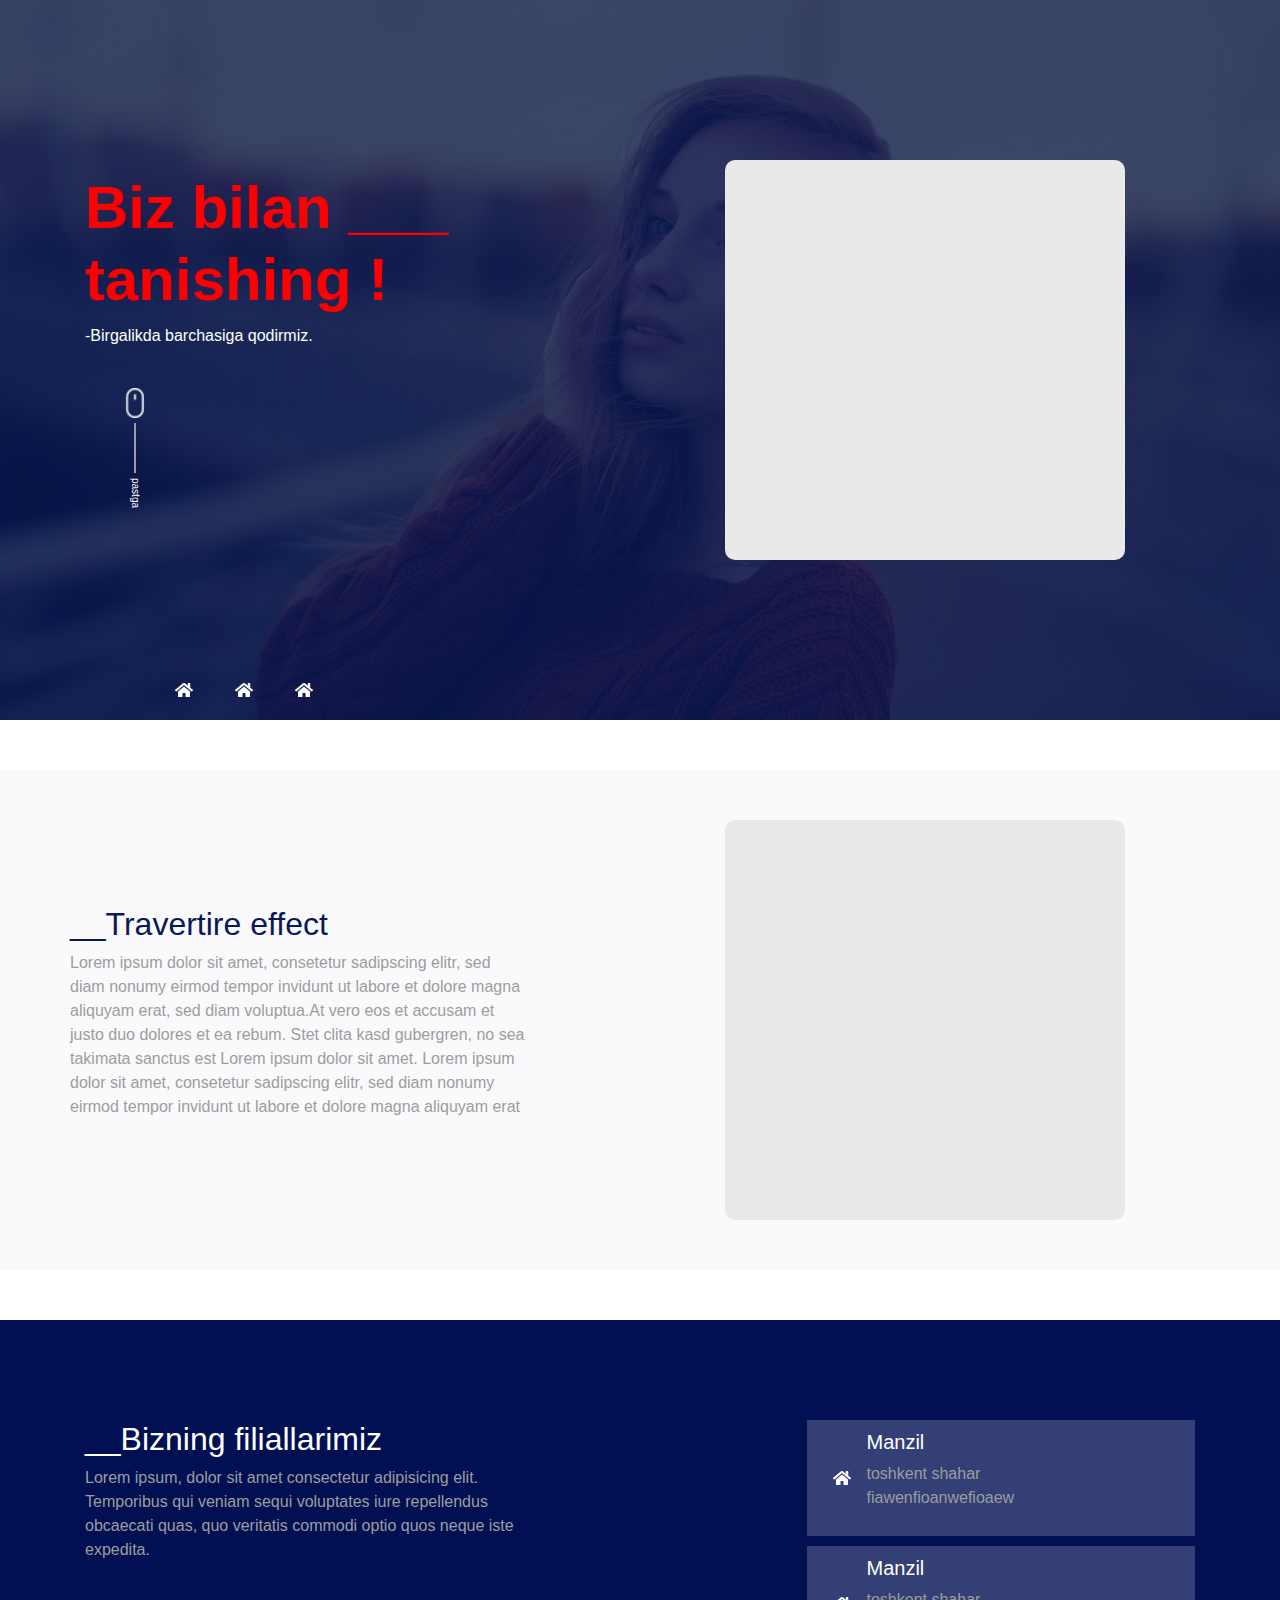
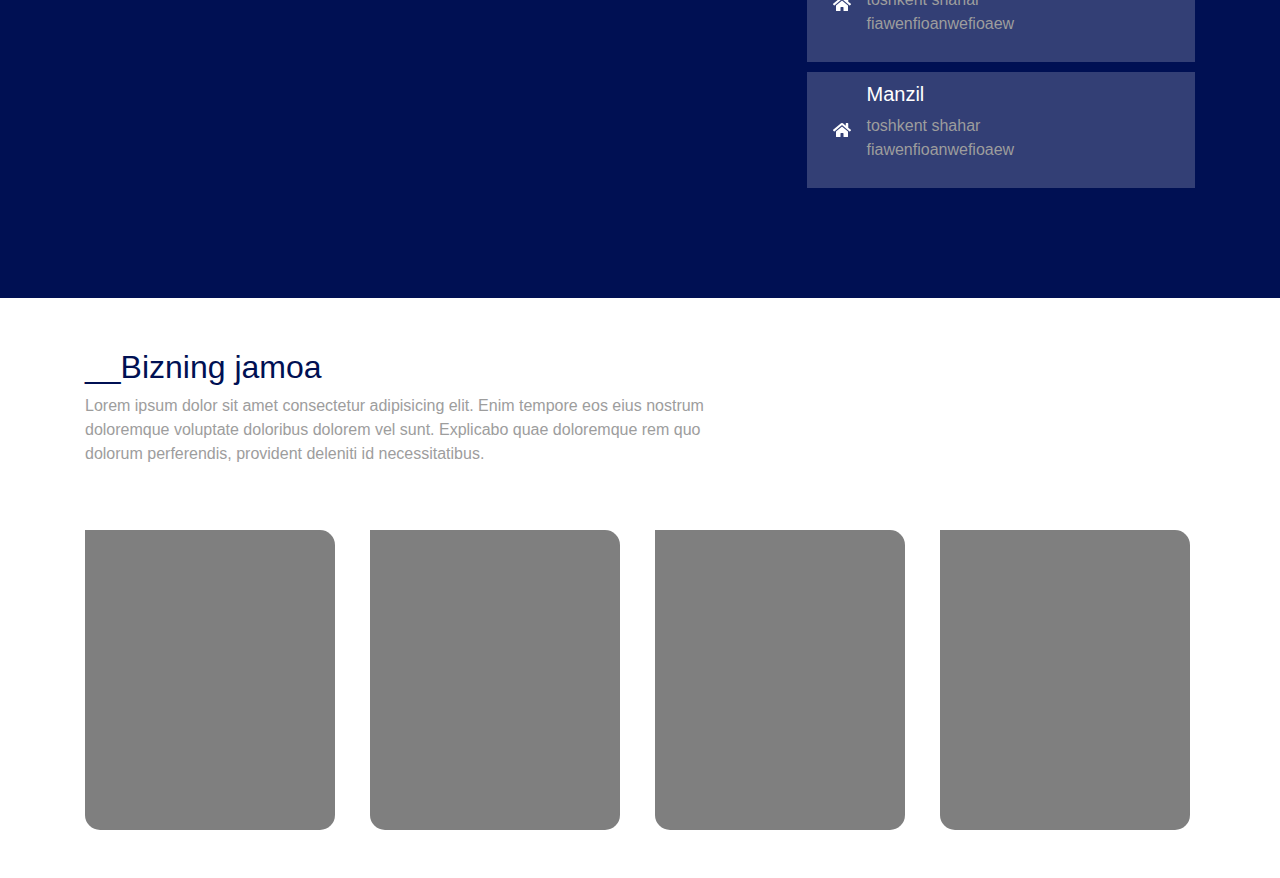
==== commit a9a667e7: "fwefwe" ====
--- a/abouteUs.html
+++ b/abouteUs.html
@@ -26,6 +26,7 @@
     <link rel="stylesheet" href="css/all.min.css">
     <!-- Index Css -->
     <link rel="stylesheet" href="css/aboutUs.css">
+    
     <link rel="stylesheet" href="https://maxcdn.bootstrapcdn.com/bootstrap/4.0.0/css/bootstrap.min.css"
         integrity="sha384-Gn5384xqQ1aoWXA+058RXPxPg6fy4IWvTNh0E263XmFcJlSAwiGgFAW/dAiS6JXm" crossorigin="anonymous">
     <script src="https://maxcdn.bootstrapcdn.com/bootstrap/4.0.0/js/bootstrap.min.js"
@@ -36,35 +37,7 @@
 <body>
 
     
-    <!--[if lt IE 7]>
-            <p class="browsehappy">You are using an <strong>outdated</strong> browser. Please <a href="#">upgrade your browser</a> to improve your experience.</p>
-        <![endif]-->
-    <!-- jQuery 3.4.1 -->
-
-    <!-- This is header -->
-    <!-- <header class="about-header">
-
-        <div class="sotcial">
-            <a href="#!"> <i class="fa fa-home"></i> </a>
-            <a href="#!"> <i class="fa fa-home"></i> </a>
-            <a href="#!"> <i class="fa fa-home"></i> </a>
-        </div>
-        <div class="bg-box"></div>
-        <div class="info">
-            <div class="container info-box">
-                <div class="left-info">
-                    <h1>Biz bilan ___</h1>
-                    <h1>tanishing</h1>
-                    <p>-Birgalikda barchasiga qodirmiz.</p>
-                </div>
-                <div class="right-info">
-                    <div class="frame">
-
-                    </div>
-                </div>
-            </div>
-        </div>
-    </header> -->
+    
     <header class="about-header">
 
         <div class="sotcial">
--- a/css/aboutUs.css
+++ b/css/aboutUs.css
@@ -170,7 +170,7 @@
             font-family: Bold 62px/95px Product Sans;
             width: 70%;
             font-size: 60px;
-            color: white; }
+            color: red; }
           * .about-header .bg-box .container .row .left p {
             color: white;
             padding: 0;
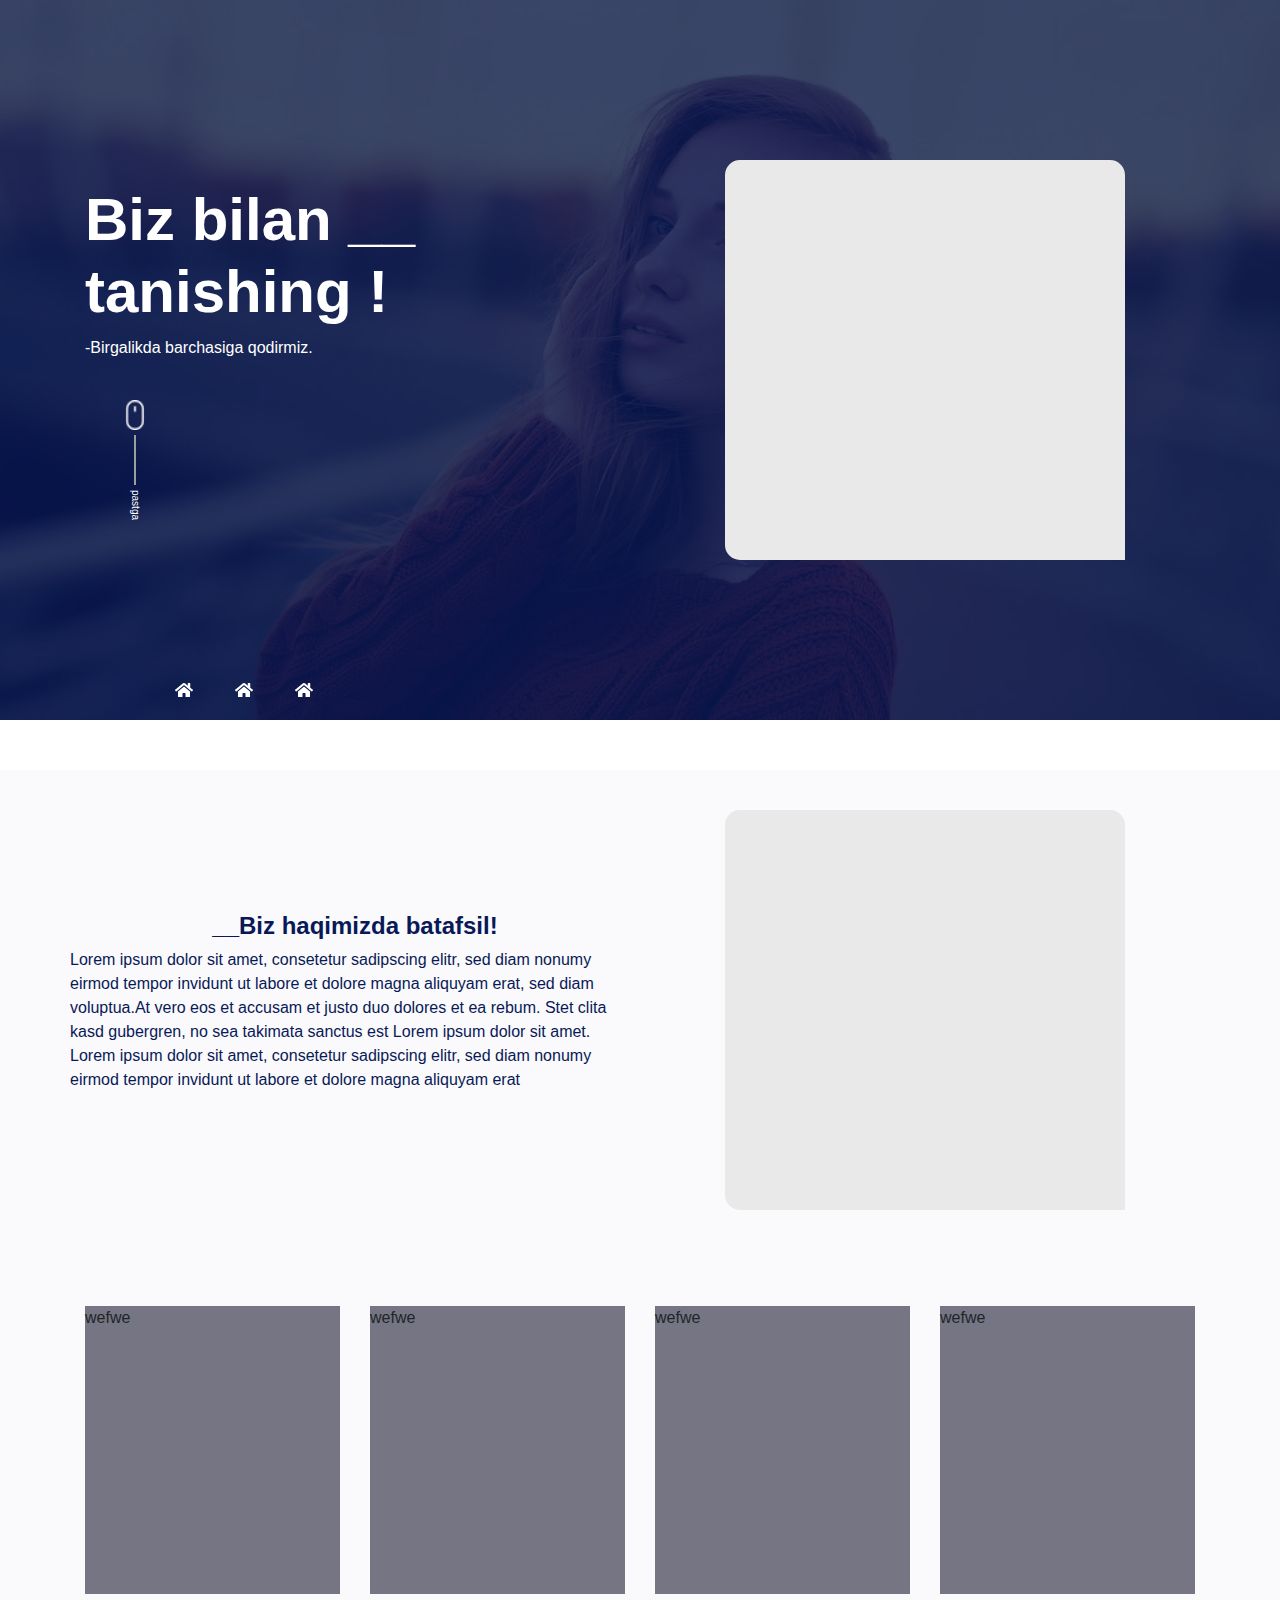
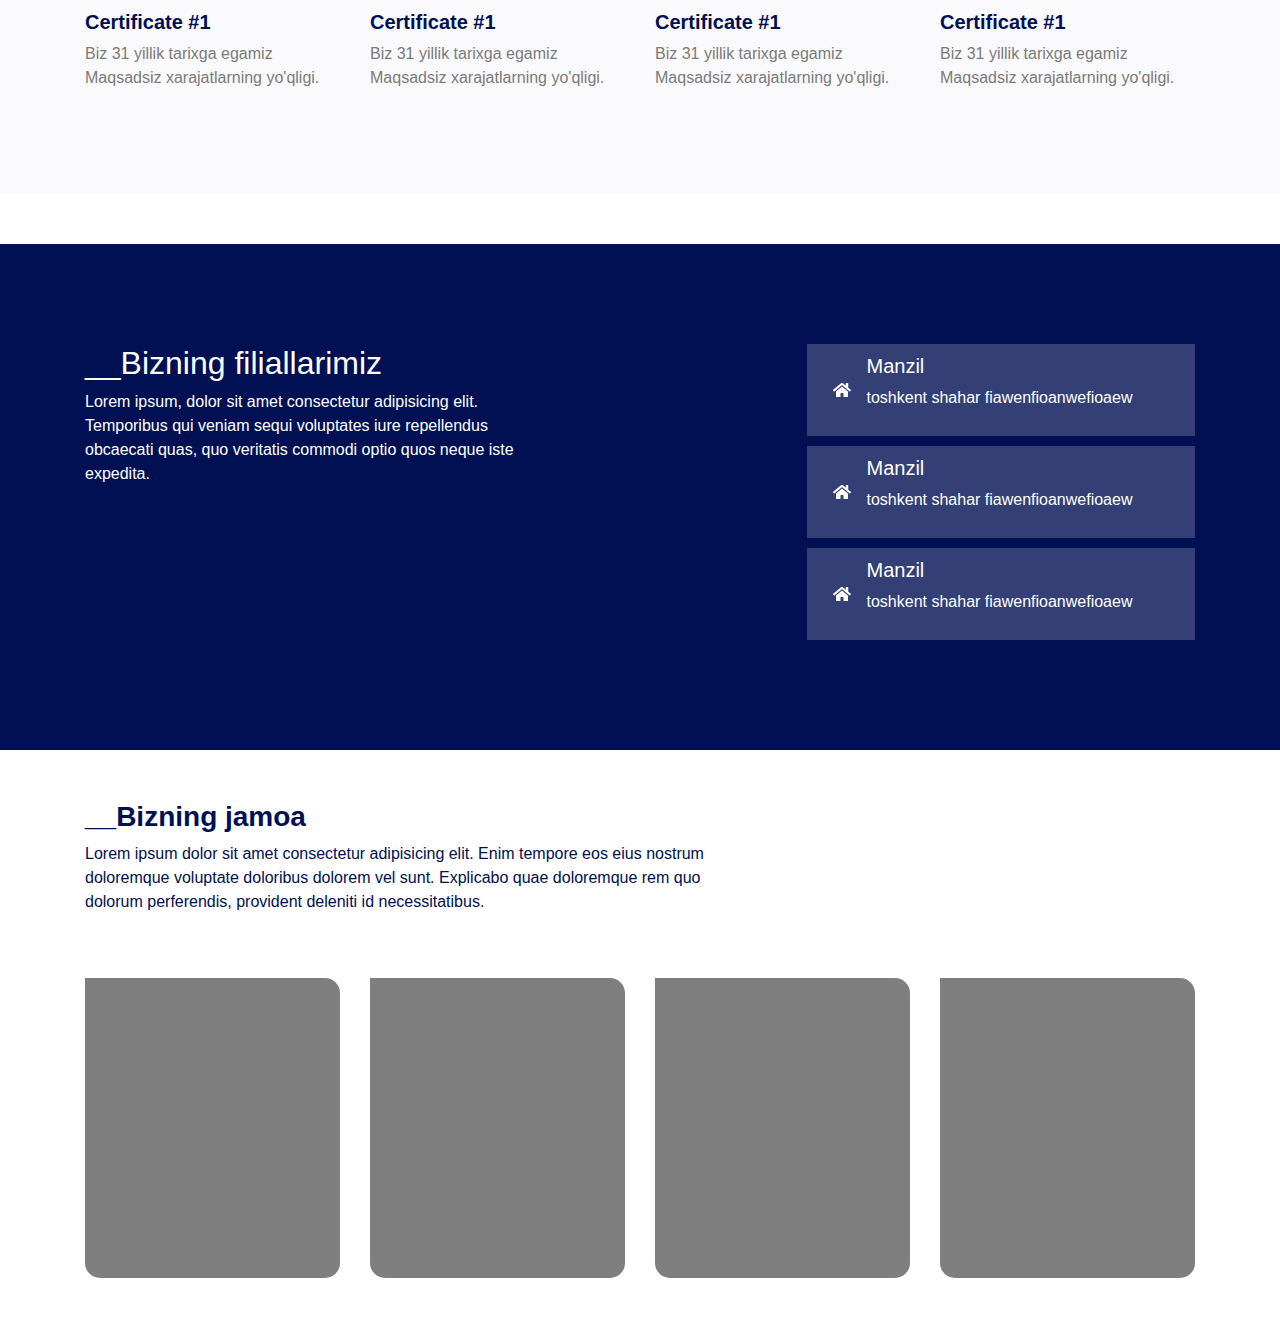
==== commit bc96ac24: "fweffwe" ====
--- a/abouteUs.html
+++ b/abouteUs.html
@@ -45,11 +45,12 @@
             <a href="#!"> <i class="fa fa-home"></i> </a>
             <a href="#!"> <i class="fa fa-home"></i> </a>
         </div>
+
         <div class="bg-box">
             <div class="container  header-info">
                 <div class="row">
-                    <div class="col-md-6 col-sm-12 left">
-                        <h2><b>Biz bilan ___ tanishing !</b></h2>
+                    <div class="col-md-6 col-sm-12 left mt-4">
+                        <h2><b>Biz bilan <span>__</span> tanishing !</b></h2>
                         <p>-Birgalikda barchasiga qodirmiz.</p>
                         <div class="mouse">
                             <img src="img/mousewhite.png" alt="mouse">
@@ -70,13 +71,68 @@
         <div class="container">
             <div class="row d-flex">
                 <div class="col-md-6 col-sm-12 left">
-                    <h2>__Travertire effect</h2>
+                    <h4 class="right">__Biz haqimizda batafsil!</h4>
                     <p>Lorem ipsum dolor sit amet, consetetur sadipscing elitr, sed diam nonumy eirmod tempor invidunt ut labore et dolore magna aliquyam erat, sed diam voluptua.At vero eos et accusam et justo duo dolores et ea rebum. Stet clita kasd gubergren, no sea takimata sanctus est Lorem ipsum dolor sit amet. Lorem ipsum dolor sit amet, consetetur sadipscing elitr, sed diam nonumy eirmod tempor invidunt ut labore et dolore magna aliquyam erat</p>
-                    
-                   
-                </div>
-                <div class="col-md-6 col-sm-12  right">
+                </div>
+                <div class="col-md-6 col-sm-12 p-0 right">
                     <div class="right-box"></div>
+                </div>
+            </div>
+
+            <div class="row mt-5 ser2-box">
+                <div class="col-lg-3 col-md-6 mt-5 mb-5 ser-wrap ">
+                    
+                    <div class="sertificat-box">
+                        wefwe
+                    </div>
+
+                    <div class="info-box mt-3">
+                        <h5>Certificate #1</h5>
+                        <p>Biz 31 yillik tarixga egamiz Maqsadsiz xarajatlarning yo'qligi.</p>
+                    </div>
+            
+            
+                </div>
+
+
+                <div class="col-lg-3 col-md-6 mt-5 mb-5 ser-wrap ">
+                    
+                    <div class="sertificat-box">
+                        wefwe
+                    </div>
+
+                    <div class="info-box mt-3">
+                        <h5>Certificate #1</h5>
+                        <p>Biz 31 yillik tarixga egamiz Maqsadsiz xarajatlarning yo'qligi.</p>
+                    </div>
+            
+            
+                </div>
+                <div class="col-lg-3 col-md-6 mt-5 mb-5 ser-wrap ">
+                    
+                    <div class="sertificat-box">
+                        wefwe
+                    </div>
+
+                    <div class="info-box mt-3">
+                        <h5>Certificate #1</h5>
+                        <p>Biz 31 yillik tarixga egamiz Maqsadsiz xarajatlarning yo'qligi.</p>
+                    </div>
+            
+            
+                </div>
+                <div class="col-lg-3 col-md-6 mt-5 mb-5 ser-wrap ">
+                    
+                    <div class="sertificat-box">
+                        wefwe
+                    </div>
+
+                    <div class="info-box mt-3">
+                        <h5>Certificate #1</h5>
+                        <p>Biz 31 yillik tarixga egamiz Maqsadsiz xarajatlarning yo'qligi.</p>
+                    </div>
+            
+            
                 </div>
             </div>
 
@@ -120,13 +176,13 @@
 
 
     <div class="container sertificat under-team">
-        <h2>__Bizning jamoa</h2>
+        <h3>__Bizning jamoa</h3>
         <p>Lorem ipsum dolor sit amet consectetur adipisicing elit. Enim tempore eos eius nostrum doloremque voluptate doloribus dolorem vel sunt. Explicabo quae doloremque rem quo dolorum perferendis, provident deleniti id necessitatibus.</p>
         <div class="row ser-box">
-            <div class="col-lg-3 mt-5 mb-5"><div></div></div>
-            <div class="col-lg-3 mt-5 mb-5"><div></div></div>
-            <div class="col-lg-3 mt-5 mb-5"><div></div></div>
-            <div class="col-lg-3 mt-5 mb-5"><div></div></div>
+            <div class="col-lg-3 col-md-6 mt-5 mb-5"><div></div></div>
+            <div class="col-lg-3 col-md-6 mt-5 mb-5"><div></div></div>
+            <div class="col-lg-3 col-md-6 mt-5 mb-5"><div></div></div>
+            <div class="col-lg-3 col-md-6 mt-5 mb-5"><div></div></div>
         </div>
     </div>
 
--- a/css/aboutUs.css
+++ b/css/aboutUs.css
@@ -10,17 +10,21 @@
     font-weight: bold;
     font-family: Bold 62px/95px Product Sans;
     color: #001053; }
-  * p {
-    font: Regular 16px/26px Product Sans;
-    color: #9D9D9D;
-    width: 80%; }
   * .section33 {
     margin: 50px 0;
-    padding: 50px 0;
+    padding: 40px 0;
     background-color: #fafafc; }
+    @media screen and (max-width: 780px) {
+      * .section33 {
+        padding: 0;
+        padding-bottom: 20px; } }
+    @media screen and (max-width: 500px) {
+      * .section33 {
+        padding: 20px 20px;
+        margin: 20px 0; } }
     @media screen and (max-width: 600px) {
       * .section33 .container .d-flex {
-        flex-direction: column-reverse; } }
+        flex-direction: column; } }
     * .section33 .container .d-flex .left {
       padding: 50px 0;
       display: flex;
@@ -28,6 +32,8 @@
       align-content: center;
       justify-content: center;
       color: #091957; }
+      * .section33 .container .d-flex .left h4 {
+        font-weight: bold; }
       * .section33 .container .d-flex .left .elements {
         width: 100%;
         display: flex;
@@ -49,8 +55,34 @@
       * .section33 .container .d-flex .right .right-box {
         width: 400px;
         height: 400px;
-        border-radius: 10px;
+        border-radius: 15px 15px 0px 15px;
         background-color: #e9e9e9; }
+        @media screen and (max-width: 768px) {
+          * .section33 .container .d-flex .right .right-box {
+            height: 250px; } }
+    * .section33 .ser2-box {
+      display: flex;
+      justify-content: space-between; }
+      @media screen and (max-width: 500px) {
+        * .section33 .ser2-box {
+          justify-content: center; } }
+      * .section33 .ser2-box .ser-wrap {
+        display: flex;
+        flex-direction: column;
+        width: 100%;
+        height: 400px; }
+        * .section33 .ser2-box .ser-wrap .sertificat-box {
+          background-color: #757583 !important;
+          width: 100%;
+          height: 100%; }
+        * .section33 .ser2-box .ser-wrap .info-box h5 {
+          color: #001053;
+          font-weight: bold; }
+        * .section33 .ser2-box .ser-wrap .info-box p {
+          color: #7B7B7B; }
+        @media screen and (max-width: 500px) {
+          * .section33 .ser2-box .ser-wrap {
+            width: 100%; } }
   * .section3 {
     width: 100%;
     padding: 100px 0;
@@ -141,7 +173,7 @@
     background-position: center;
     content: "";
     position: relative; }
-    @media screen and (max-width: 500px) {
+    @media screen and (max-width: 760px) {
       * .about-header {
         height: 100vh; } }
     * .about-header .bg-box {
@@ -158,7 +190,7 @@
       align-items: center; }
       * .about-header .bg-box .container .row {
         display: flex; }
-        @media screen and (max-width: 600px) {
+        @media screen and (max-width: 770px) {
           * .about-header .bg-box .container .row {
             flex-direction: column-reverse; } }
         * .about-header .bg-box .container .row .left {
@@ -168,9 +200,16 @@
           align-items: flex-start; }
           * .about-header .bg-box .container .row .left h2 {
             font-family: Bold 62px/95px Product Sans;
-            width: 70%;
+            width: 100%;
             font-size: 60px;
-            color: red; }
+            color: white; }
+            @media screen and (max-width: 1000px) {
+              * .about-header .bg-box .container .row .left h2 {
+                font-size: 45px; } }
+            @media screen and (max-width: 700px) {
+              * .about-header .bg-box .container .row .left h2 {
+                font-size: 35px;
+                width: 100%; } }
           * .about-header .bg-box .container .row .left p {
             color: white;
             padding: 0;
@@ -186,6 +225,12 @@
             * .about-header .bg-box .container .row .left .mouse img {
               width: 30px;
               height: 30px; }
+            @media screen and (max-width: 770px) {
+              * .about-header .bg-box .container .row .left .mouse {
+                width: 50px;
+                height: 100px;
+                margin-top: 10px;
+                margin-left: 80%; } }
             * .about-header .bg-box .container .row .left .mouse p {
               writing-mode: vertical-rl;
               text-align: center;
@@ -201,6 +246,9 @@
               width: 2px;
               height: 50px;
               background-color: #9D9D9D; }
+              @media screen and (max-width: 770px) {
+                * .about-header .bg-box .container .row .left .mouse span {
+                  height: 30px; } }
         * .about-header .bg-box .container .row .right {
           position: relative;
           display: flex;
@@ -211,7 +259,12 @@
             width: 400px;
             height: 400px;
             border-radius: 10px;
+            border-radius: 15px 15px 0px 15px;
             background-color: #e9e9e9; }
+            @media screen and (max-width: 770px) {
+              * .about-header .bg-box .container .row .right .right-box {
+                width: 100%;
+                height: 270px; } }
   * .main-box {
     position: relative;
     margin-top: 100px;
@@ -267,18 +320,26 @@
       * .sertificat .ser-box {
         justify-content: center; } }
     * .sertificat .ser-box div {
-      width: 250px;
+      width: 100%;
       height: 300px;
       border-top-left-radius: 0;
       border-bottom-left-radius: 15px;
       border-top-right-radius: 15px;
       border-bottom-right-radius: 15px; }
+      @media screen and (max-width: 500px) {
+        * .sertificat .ser-box div {
+          width: 100%; } }
       * .sertificat .ser-box div div {
         background-color: rgba(0, 0, 0, 0.5); }
   * .under-team {
     margin-top: 50px;
     color: #001053; }
+    * .under-team h3 {
+      font-weight: bold; }
     * .under-team p {
       width: 60%; }
+      @media screen and (max-width: 768px) {
+        * .under-team p {
+          width: 100%; } }
 
 /*# sourceMappingURL=aboutUs.css.map */
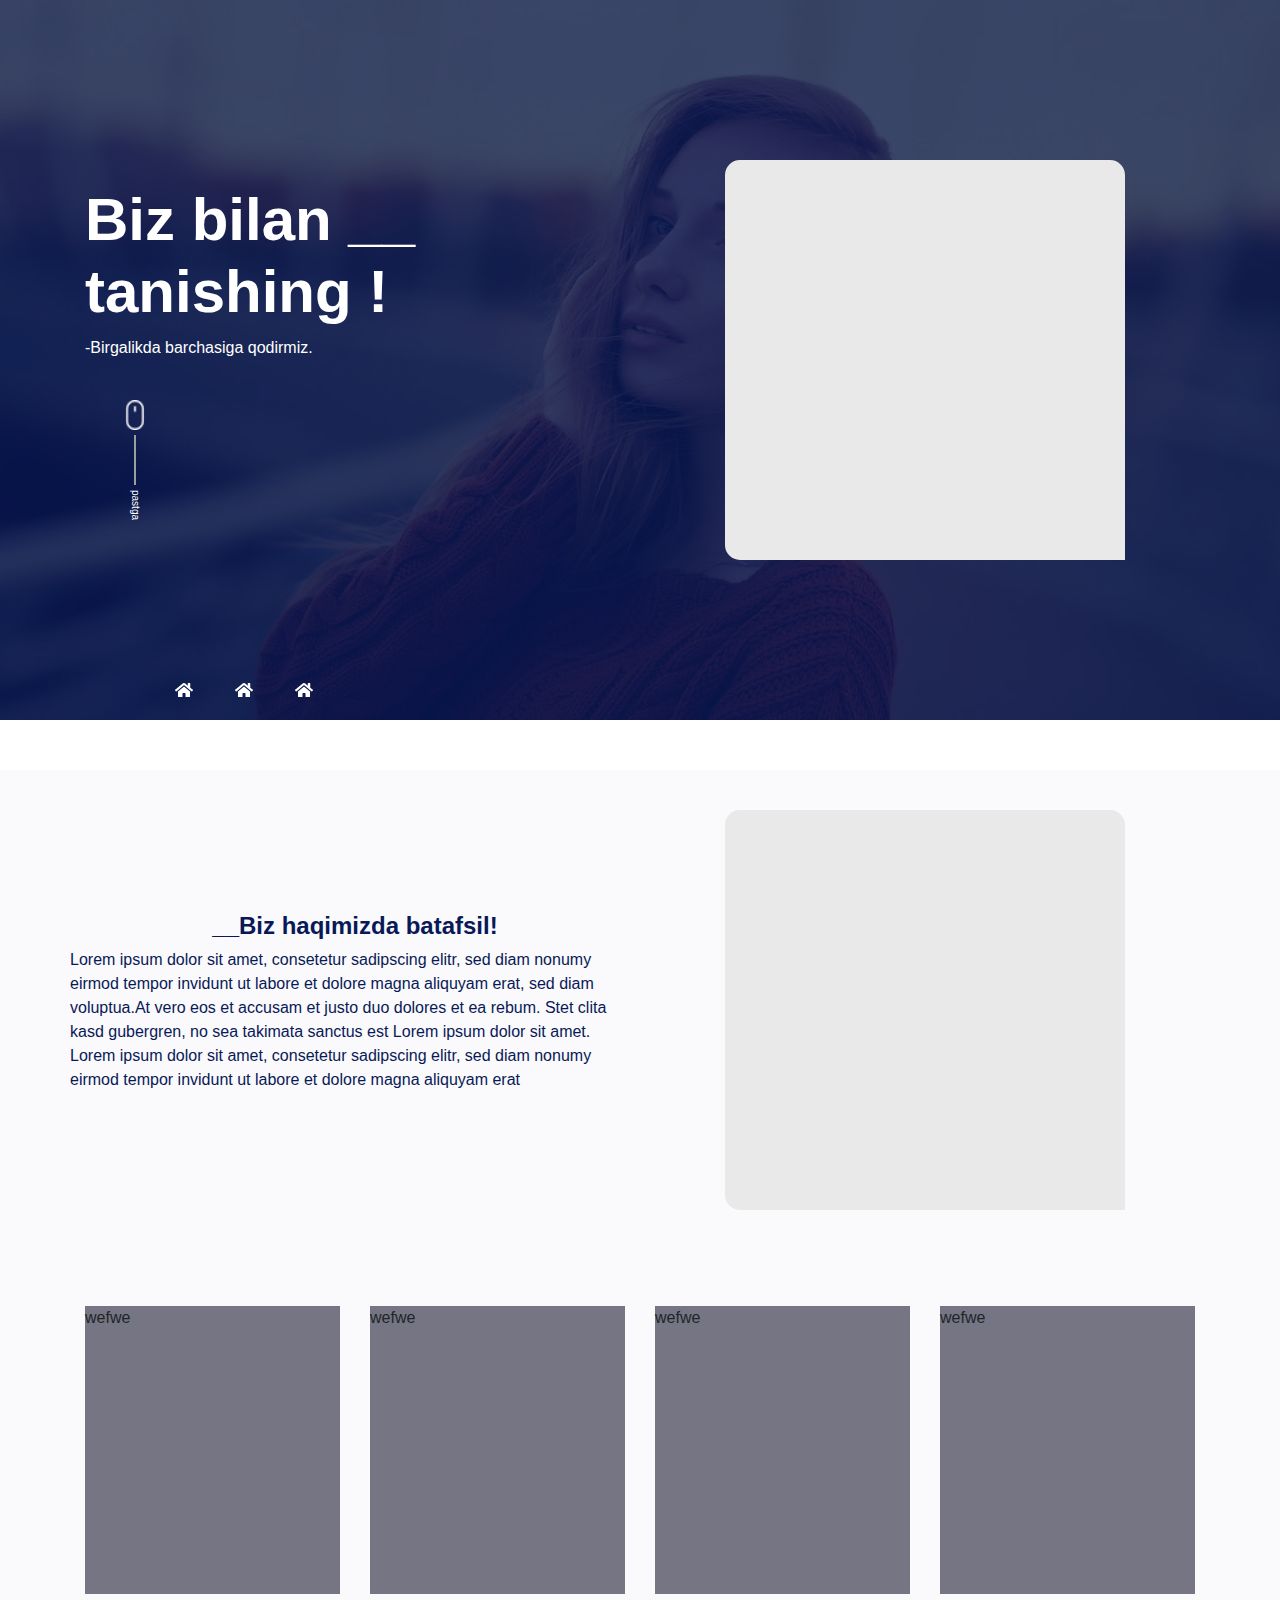
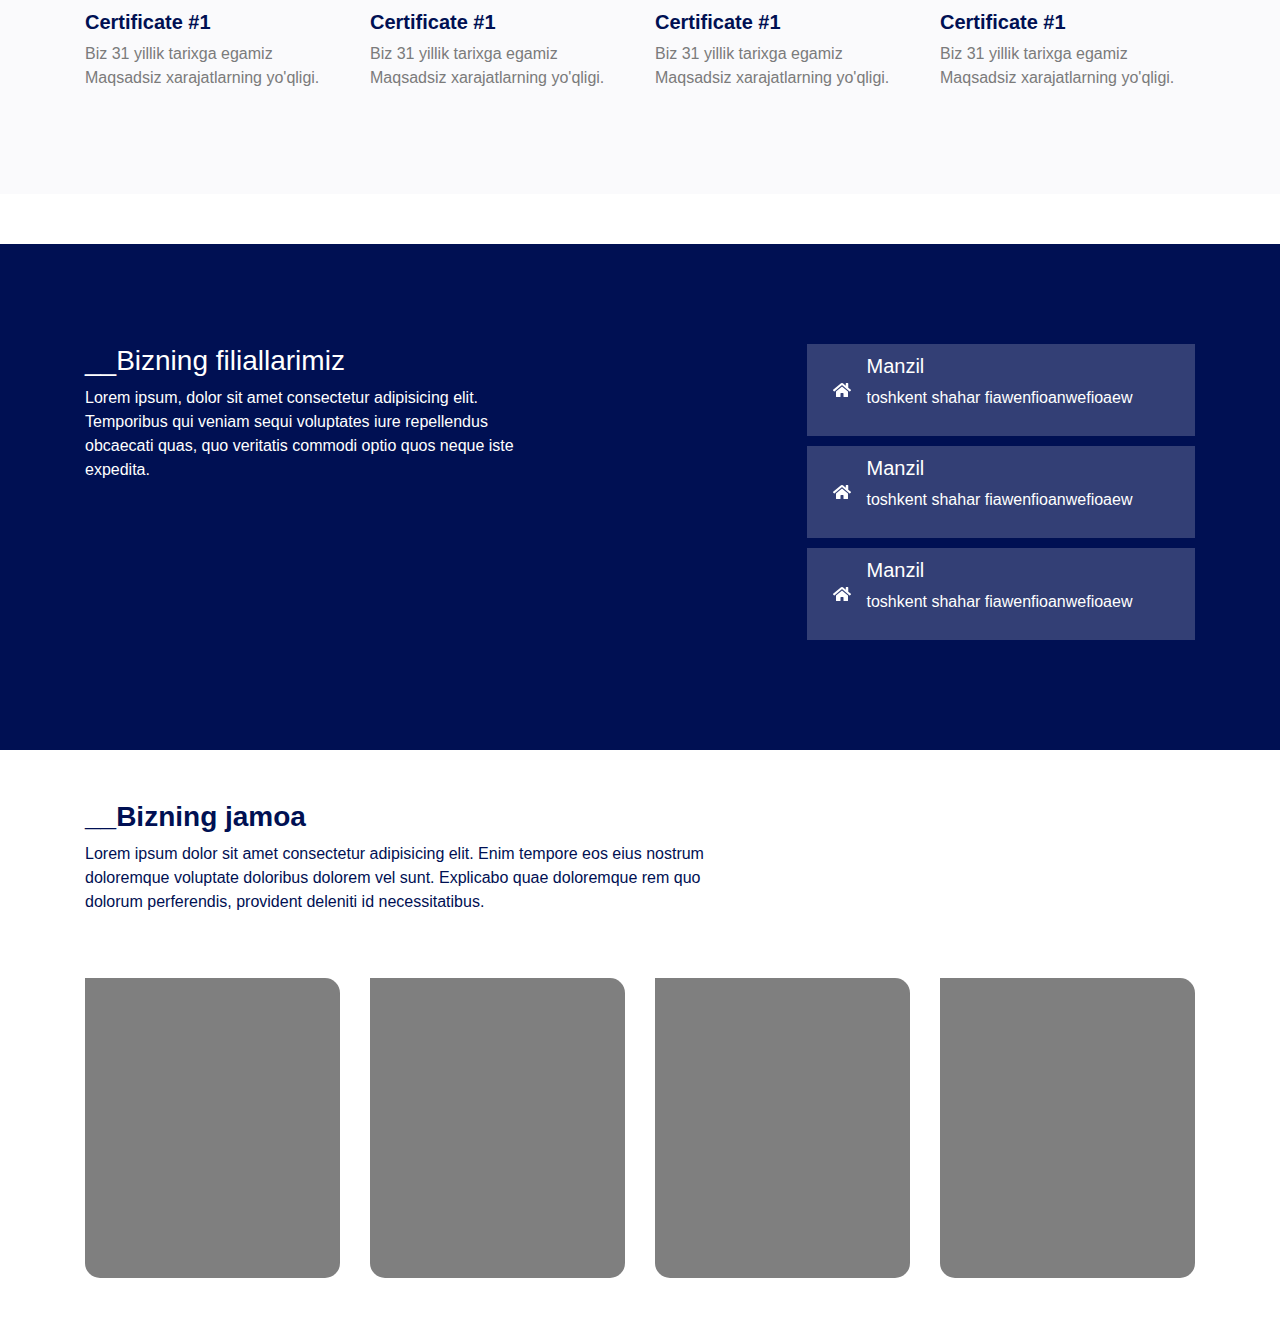
==== commit f29be904: "wefwe" ====
--- a/abouteUs.html
+++ b/abouteUs.html
@@ -145,7 +145,7 @@
     <section class="section3">
         <div class="container sec3-box">
             <div class="left">
-                <h2>__Bizning filiallarimiz</h2>
+                <h3>__Bizning filiallarimiz</h3>
                 <p>Lorem ipsum, dolor sit amet consectetur adipisicing elit. Temporibus qui veniam sequi voluptates iure repellendus obcaecati quas, quo veritatis commodi optio quos neque iste expedita.</p>
             </div>
             <div class="right">
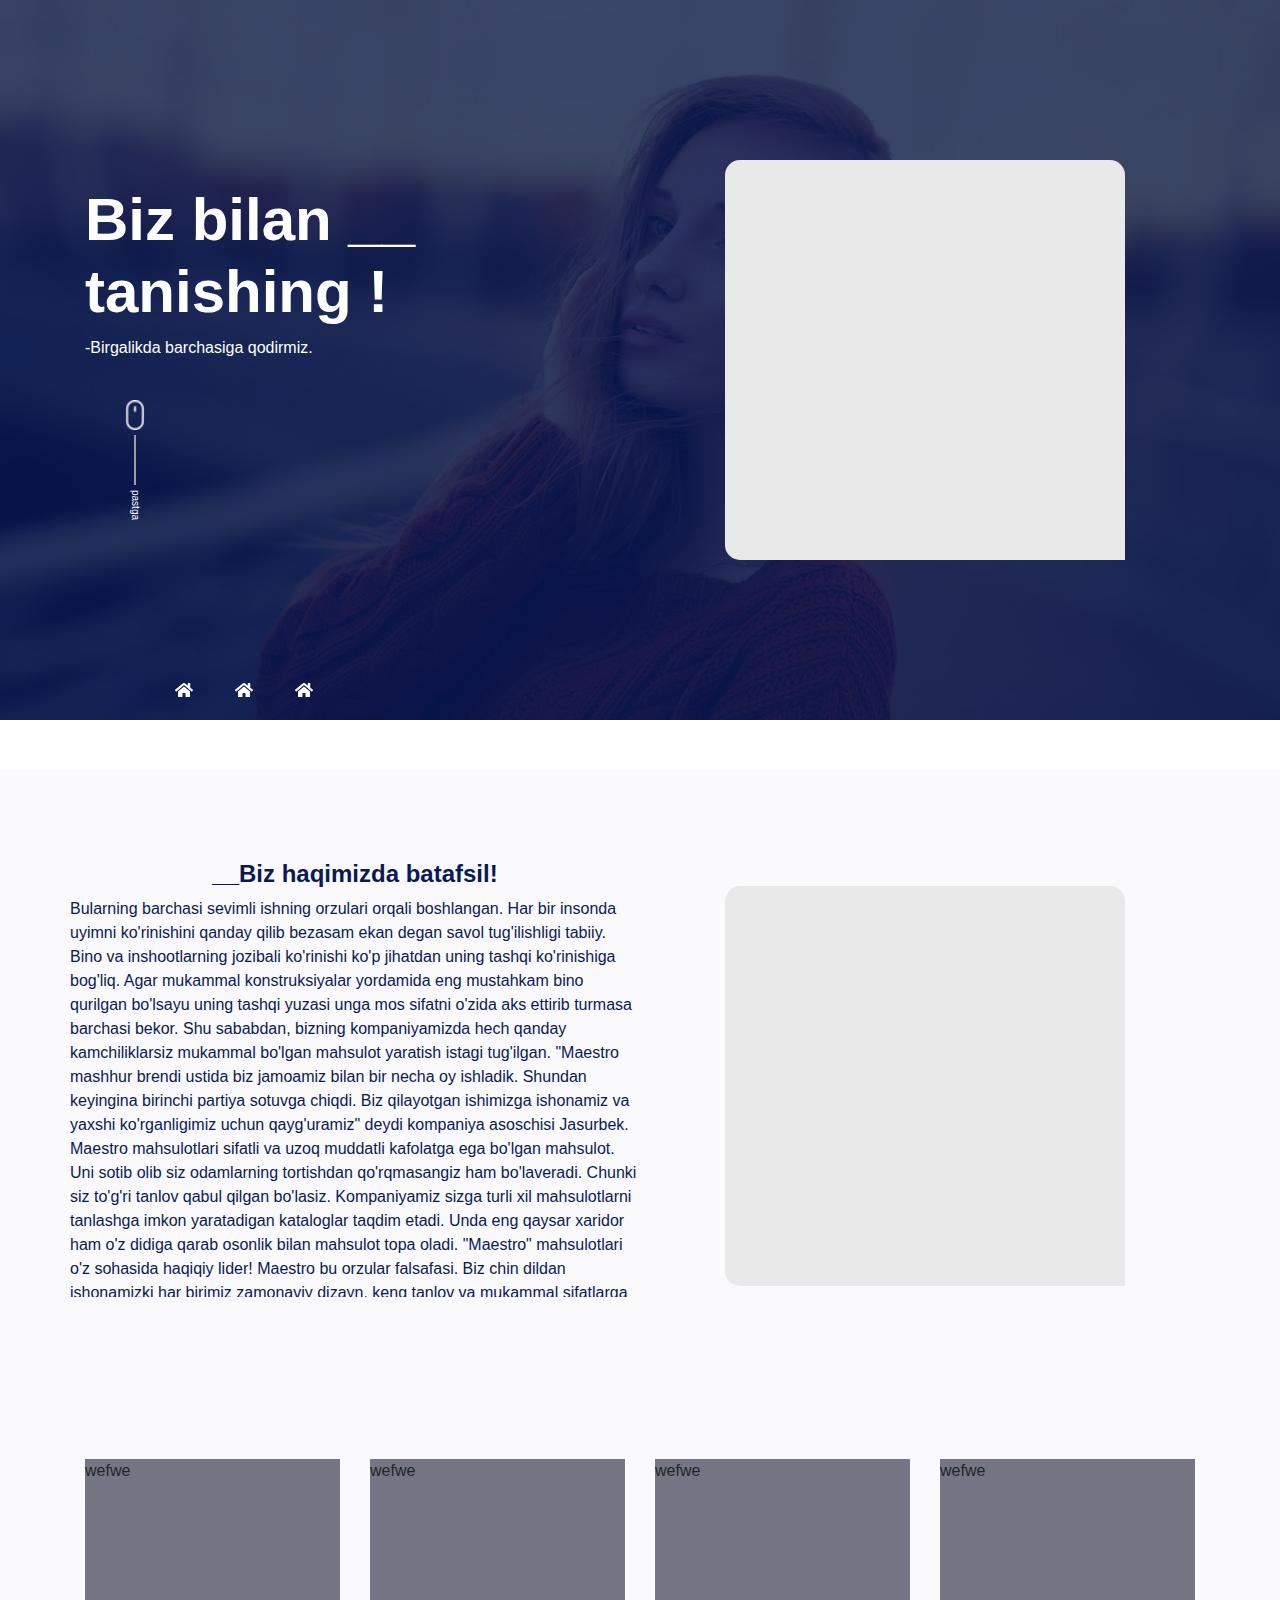
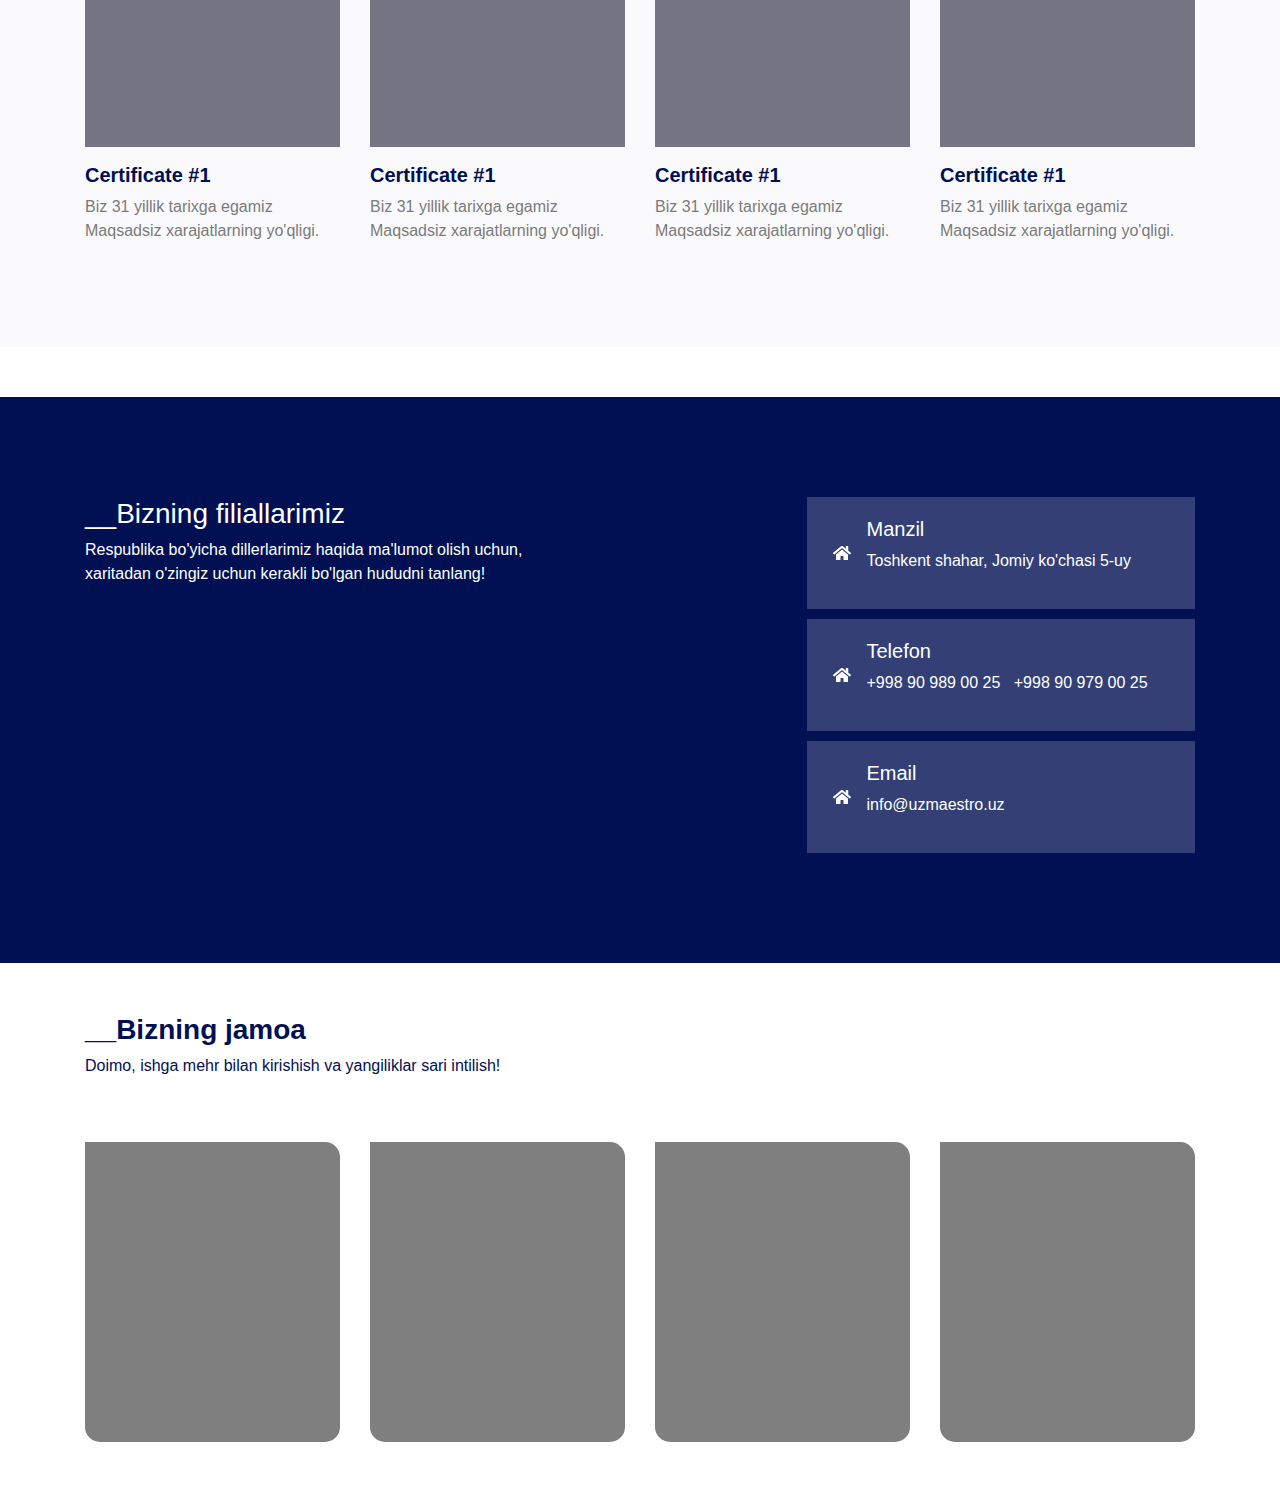
==== commit 7225b5f6: "уапцу" ====
--- a/abouteUs.html
+++ b/abouteUs.html
@@ -26,7 +26,7 @@
     <link rel="stylesheet" href="css/all.min.css">
     <!-- Index Css -->
     <link rel="stylesheet" href="css/aboutUs.css">
-    
+
     <link rel="stylesheet" href="https://maxcdn.bootstrapcdn.com/bootstrap/4.0.0/css/bootstrap.min.css"
         integrity="sha384-Gn5384xqQ1aoWXA+058RXPxPg6fy4IWvTNh0E263XmFcJlSAwiGgFAW/dAiS6JXm" crossorigin="anonymous">
     <script src="https://maxcdn.bootstrapcdn.com/bootstrap/4.0.0/js/bootstrap.min.js"
@@ -36,8 +36,8 @@
 
 <body>
 
-    
-    
+
+
     <header class="about-header">
 
         <div class="sotcial">
@@ -66,13 +66,40 @@
         </div>
 
     </header>
-    
+
     <main class="section33">
         <div class="container">
             <div class="row d-flex">
                 <div class="col-md-6 col-sm-12 left">
                     <h4 class="right">__Biz haqimizda batafsil!</h4>
-                    <p>Lorem ipsum dolor sit amet, consetetur sadipscing elitr, sed diam nonumy eirmod tempor invidunt ut labore et dolore magna aliquyam erat, sed diam voluptua.At vero eos et accusam et justo duo dolores et ea rebum. Stet clita kasd gubergren, no sea takimata sanctus est Lorem ipsum dolor sit amet. Lorem ipsum dolor sit amet, consetetur sadipscing elitr, sed diam nonumy eirmod tempor invidunt ut labore et dolore magna aliquyam erat</p>
+                    <p class="text-box">Bularning barchasi sevimli ishning orzulari orqali boshlangan. Har bir insonda uyimni
+                        ko'rinishini qanday qilib bezasam ekan degan savol tug'ilishligi tabiiy. Bino va inshootlarning
+                        jozibali ko'rinishi ko'p jihatdan uning tashqi ko'rinishiga bog'liq. Agar mukammal
+                        konstruksiyalar yordamida eng mustahkam bino qurilgan bo'lsayu uning tashqi yuzasi unga mos
+                        sifatni o'zida aks ettirib turmasa barchasi bekor. Shu sababdan, bizning kompaniyamizda hech
+                        qanday kamchiliklarsiz mukammal bo'lgan mahsulot yaratish istagi tug'ilgan.
+
+                        "Maestro mashhur brendi ustida biz jamoamiz bilan bir necha oy ishladik. Shundan keyingina
+                        birinchi partiya sotuvga chiqdi. Biz qilayotgan ishimizga ishonamiz va yaxshi ko'rganligimiz
+                        uchun qayg'uramiz" deydi kompaniya asoschisi Jasurbek.
+
+                        Maestro mahsulotlari sifatli va uzoq muddatli kafolatga ega bo'lgan mahsulot. Uni sotib olib siz
+                        odamlarning tortishdan qo'rqmasangiz ham bo'laveradi. Chunki siz to'g'ri tanlov qabul qilgan
+                        bo'lasiz. Kompaniyamiz sizga turli xil mahsulotlarni tanlashga imkon yaratadigan kataloglar
+                        taqdim etadi. Unda eng qaysar xaridor ham o'z didiga qarab osonlik bilan mahsulot topa oladi.
+                        "Maestro" mahsulotlari o'z sohasida haqiqiy lider!
+
+                        Maestro bu orzular falsafasi. Biz chin dildan ishonamizki har birimiz zamonaviy dizayn, keng
+                        tanlov va mukammal sifatlarga haqlimiz. Toshkentda joylashgan kompaniyamiz bir necha kun ichida
+                        sizning shaxsiy didingizga ko'ra bizning kolleksiyamizdan mahsulotlar yaratishga imkon beradi.
+
+                        Maestro brendining raqobatchilaridan afzalligi, mahsulotlarining eng yuqori sifatdaligi va
+                        narxining hamyonbopligidadir. Biz o'zimiz ham bajonidil foydalanadigan mahsulot ishlab
+                        chiqaramiz.
+
+                        “Maestro” bu abadiy orzular ro’yobi. Shaharni o’z qo’limiz bilan go’zallashtirish istagi
+                        jamlangan orzular ro’yobi.
+                    </p>
                 </div>
                 <div class="col-md-6 col-sm-12 p-0 right">
                     <div class="right-box"></div>
@@ -81,58 +108,58 @@
 
             <div class="row mt-5 ser2-box">
                 <div class="col-lg-3 col-md-6 mt-5 mb-5 ser-wrap ">
-                    
-                    <div class="sertificat-box">
-                        wefwe
-                    </div>
-
-                    <div class="info-box mt-3">
-                        <h5>Certificate #1</h5>
-                        <p>Biz 31 yillik tarixga egamiz Maqsadsiz xarajatlarning yo'qligi.</p>
-                    </div>
-            
-            
-                </div>
-
-
-                <div class="col-lg-3 col-md-6 mt-5 mb-5 ser-wrap ">
-                    
-                    <div class="sertificat-box">
-                        wefwe
-                    </div>
-
-                    <div class="info-box mt-3">
-                        <h5>Certificate #1</h5>
-                        <p>Biz 31 yillik tarixga egamiz Maqsadsiz xarajatlarning yo'qligi.</p>
-                    </div>
-            
-            
-                </div>
-                <div class="col-lg-3 col-md-6 mt-5 mb-5 ser-wrap ">
-                    
-                    <div class="sertificat-box">
-                        wefwe
-                    </div>
-
-                    <div class="info-box mt-3">
-                        <h5>Certificate #1</h5>
-                        <p>Biz 31 yillik tarixga egamiz Maqsadsiz xarajatlarning yo'qligi.</p>
-                    </div>
-            
-            
-                </div>
-                <div class="col-lg-3 col-md-6 mt-5 mb-5 ser-wrap ">
-                    
-                    <div class="sertificat-box">
-                        wefwe
-                    </div>
-
-                    <div class="info-box mt-3">
-                        <h5>Certificate #1</h5>
-                        <p>Biz 31 yillik tarixga egamiz Maqsadsiz xarajatlarning yo'qligi.</p>
-                    </div>
-            
-            
+
+                    <div class="sertificat-box">
+                        wefwe
+                    </div>
+
+                    <div class="info-box mt-3">
+                        <h5>Certificate #1</h5>
+                        <p>Biz 31 yillik tarixga egamiz Maqsadsiz xarajatlarning yo'qligi.</p>
+                    </div>
+
+
+                </div>
+
+
+                <div class="col-lg-3 col-md-6 mt-5 mb-5 ser-wrap ">
+
+                    <div class="sertificat-box">
+                        wefwe
+                    </div>
+
+                    <div class="info-box mt-3">
+                        <h5>Certificate #1</h5>
+                        <p>Biz 31 yillik tarixga egamiz Maqsadsiz xarajatlarning yo'qligi.</p>
+                    </div>
+
+
+                </div>
+                <div class="col-lg-3 col-md-6 mt-5 mb-5 ser-wrap ">
+
+                    <div class="sertificat-box">
+                        wefwe
+                    </div>
+
+                    <div class="info-box mt-3">
+                        <h5>Certificate #1</h5>
+                        <p>Biz 31 yillik tarixga egamiz Maqsadsiz xarajatlarning yo'qligi.</p>
+                    </div>
+
+
+                </div>
+                <div class="col-lg-3 col-md-6 mt-5 mb-5 ser-wrap ">
+
+                    <div class="sertificat-box">
+                        wefwe
+                    </div>
+
+                    <div class="info-box mt-3">
+                        <h5>Certificate #1</h5>
+                        <p>Biz 31 yillik tarixga egamiz Maqsadsiz xarajatlarning yo'qligi.</p>
+                    </div>
+
+
                 </div>
             </div>
 
@@ -146,28 +173,28 @@
         <div class="container sec3-box">
             <div class="left">
                 <h3>__Bizning filiallarimiz</h3>
-                <p>Lorem ipsum, dolor sit amet consectetur adipisicing elit. Temporibus qui veniam sequi voluptates iure repellendus obcaecati quas, quo veritatis commodi optio quos neque iste expedita.</p>
+                <p>Respublika bo'yicha dillerlarimiz haqida ma'lumot olish uchun, xaritadan o'zingiz uchun kerakli bo'lgan hududni tanlang!</p>
             </div>
             <div class="right">
                 <div class="manzil">
                     <span><i class="fa fa-home"></i></span>
                     <div>
                         <h5>Manzil</h5>
-                        <p>toshkent shahar fiawenfioanwefioaew</p>
+                        <p class="p-0">Toshkent shahar, Jomiy ko'chasi 5-uy</p>
                     </div>
                 </div>
                 <div class="telefon">
                     <span><i class="fa fa-home"></i></span>
                     <div>
-                        <h5>Manzil</h5>
-                        <p>toshkent shahar fiawenfioanwefioaew</p>
+                        <h5>Telefon</h5>
+                        <p class="p-0"> +998 90 989 00 25  &nbsp; +998 90 979 00 25</p>
                     </div>
                 </div>
                 <div class="email">
                     <span><i class="fa fa-home"></i></span>
                     <div>
-                        <h5>Manzil</h5>
-                        <p>toshkent shahar fiawenfioanwefioaew</p>
+                        <h5>Email</h5>
+                        <p class="p-0">info@uzmaestro.uz</p>
                     </div>
                 </div>
             </div>
@@ -177,12 +204,20 @@
 
     <div class="container sertificat under-team">
         <h3>__Bizning jamoa</h3>
-        <p>Lorem ipsum dolor sit amet consectetur adipisicing elit. Enim tempore eos eius nostrum doloremque voluptate doloribus dolorem vel sunt. Explicabo quae doloremque rem quo dolorum perferendis, provident deleniti id necessitatibus.</p>
+        <p>Doimo, ishga mehr  bilan kirishish va yangiliklar sari intilish!</p>
         <div class="row ser-box">
-            <div class="col-lg-3 col-md-6 mt-5 mb-5"><div></div></div>
-            <div class="col-lg-3 col-md-6 mt-5 mb-5"><div></div></div>
-            <div class="col-lg-3 col-md-6 mt-5 mb-5"><div></div></div>
-            <div class="col-lg-3 col-md-6 mt-5 mb-5"><div></div></div>
+            <div class="col-lg-3 col-md-6 mt-5 mb-5">
+                <div></div>
+            </div>
+            <div class="col-lg-3 col-md-6 mt-5 mb-5">
+                <div></div>
+            </div>
+            <div class="col-lg-3 col-md-6 mt-5 mb-5">
+                <div></div>
+            </div>
+            <div class="col-lg-3 col-md-6 mt-5 mb-5">
+                <div></div>
+            </div>
         </div>
     </div>
 
--- a/css/aboutUs.css
+++ b/css/aboutUs.css
@@ -34,6 +34,16 @@
       color: #091957; }
       * .section33 .container .d-flex .left h4 {
         font-weight: bold; }
+      * .section33 .container .d-flex .left .text-box {
+        height: 400px;
+        overflow: auto; }
+      * .section33 .container .d-flex .left .text-box::-webkit-scrollbar {
+        width: 0.5em !important; }
+      * .section33 .container .d-flex .left .text-box::-webkit-scrollbar-track {
+        -webkit-box-shadow: inset 0 0 6px rgba(0, 0, 0, 0) !important; }
+      * .section33 .container .d-flex .left .text-box::-webkit-scrollbar-thumb {
+        background-color: lightgrey !important;
+        outline: 1px solid slategrey !important; }
       * .section33 .container .d-flex .left .elements {
         width: 100%;
         display: flex;
@@ -118,23 +128,29 @@
         justify-content: center;
         align-items: flex-start;
         align-content: center; }
-        * .section3 .sec3-box .right .telefon, * .section3 .sec3-box .right .manzil, * .section3 .sec3-box .right .email {
+        * .section3 .sec3-box .right .telefon,
+        * .section3 .sec3-box .right .manzil,
+        * .section3 .sec3-box .right .email {
+          padding: 20px 10px !important;
           color: white;
           width: 100%;
           display: flex;
           flex-direction: row;
-          padding: 10px;
           align-items: center;
           margin-bottom: 10px;
           background-color: rgba(255, 255, 255, 0.2); }
-          * .section3 .sec3-box .right .telefon span, * .section3 .sec3-box .right .manzil span, * .section3 .sec3-box .right .email span {
+          * .section3 .sec3-box .right .telefon span,
+          * .section3 .sec3-box .right .manzil span,
+          * .section3 .sec3-box .right .email span {
             width: 50px;
             height: 100%;
             display: flex;
             justify-content: center;
             align-content: center;
             align-items: center; }
-          * .section3 .sec3-box .right .telefon div, * .section3 .sec3-box .right .manzil div, * .section3 .sec3-box .right .email div {
+          * .section3 .sec3-box .right .telefon div,
+          * .section3 .sec3-box .right .manzil div,
+          * .section3 .sec3-box .right .email div {
             display: flex;
             flex-direction: column; }
         @media screen and (max-width: 500px) {
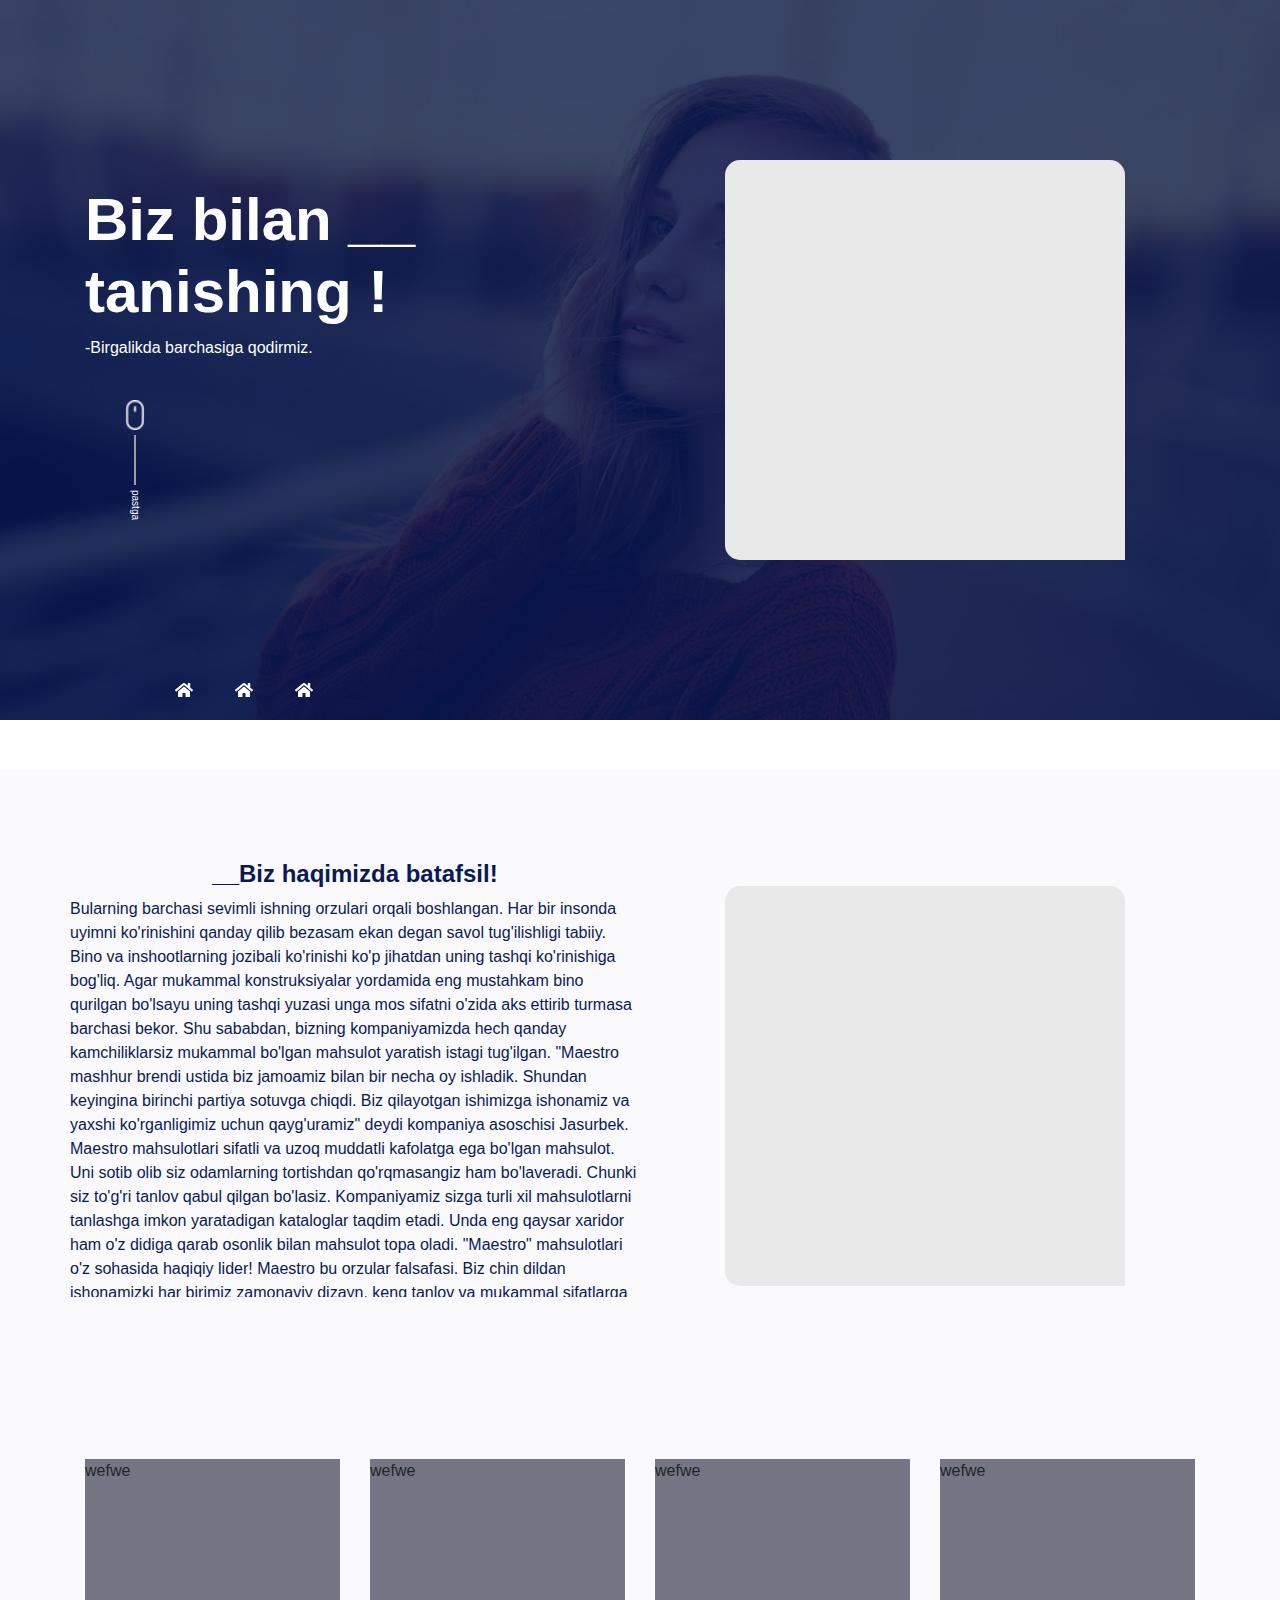
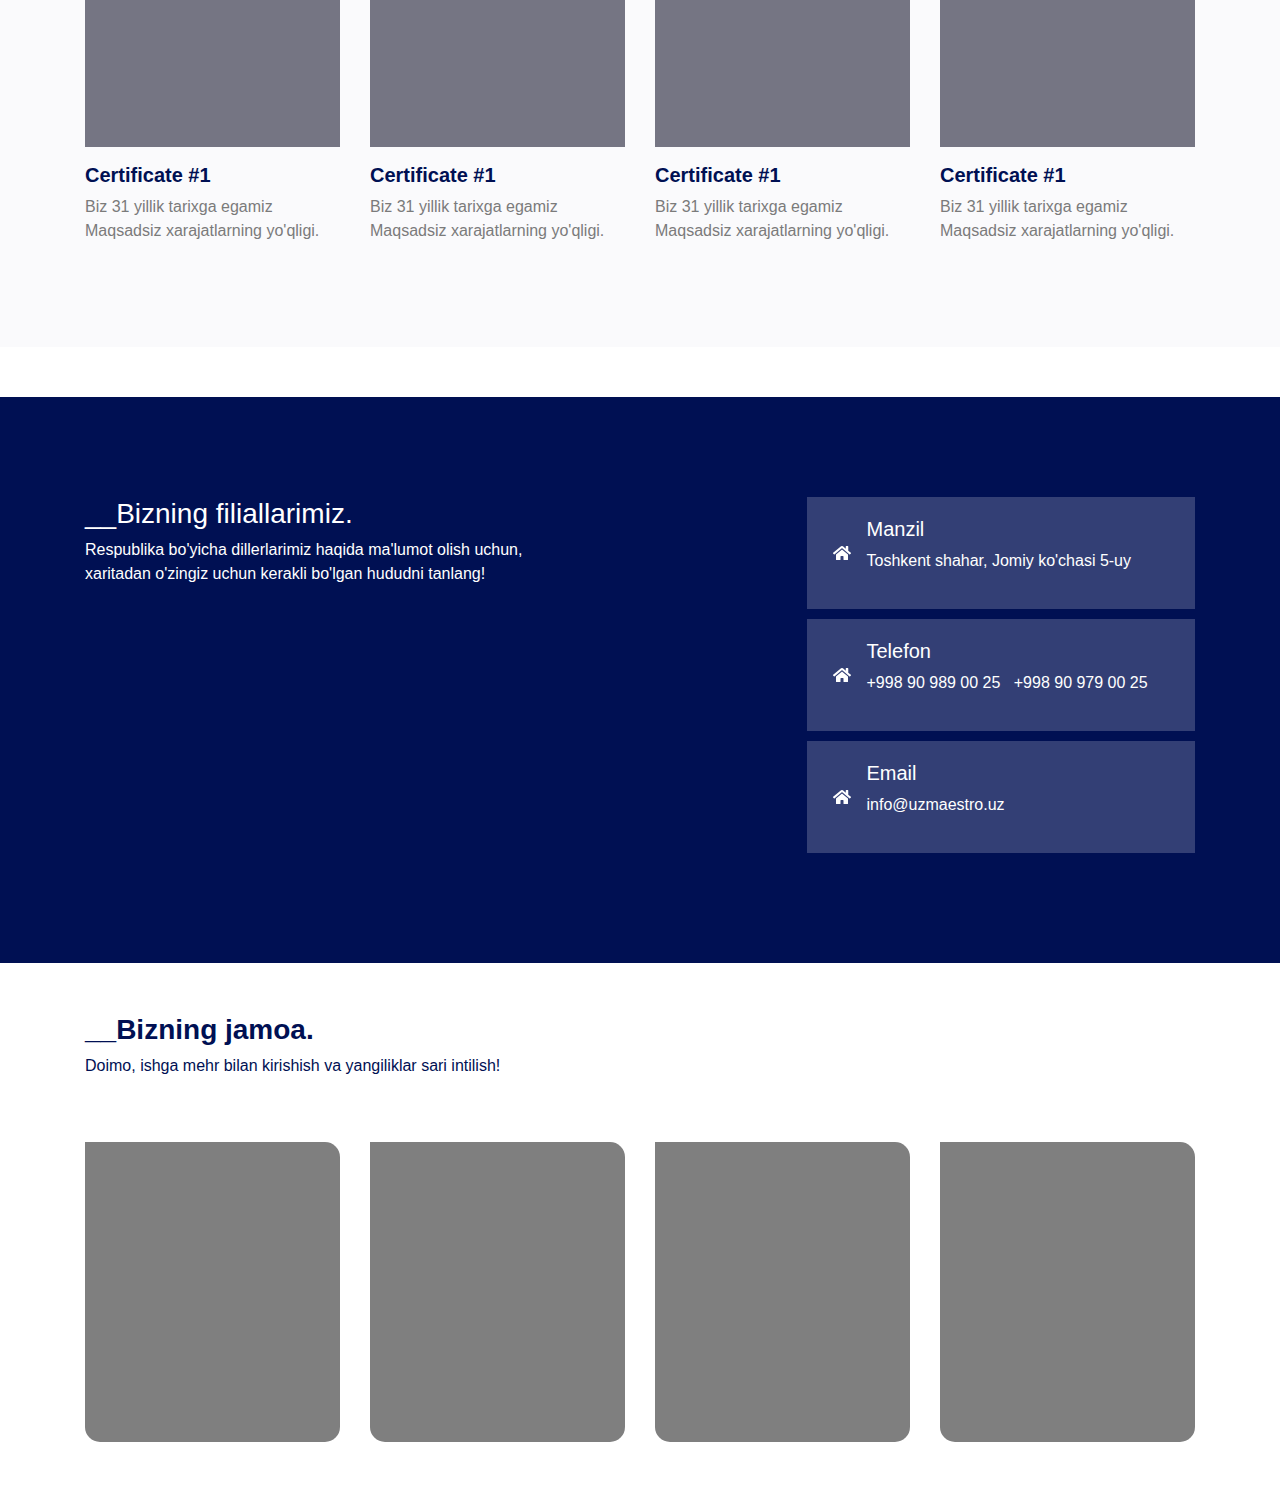
==== commit aeb70061: "fwefe" ====
--- a/abouteUs.html
+++ b/abouteUs.html
@@ -172,7 +172,7 @@
     <section class="section3">
         <div class="container sec3-box">
             <div class="left">
-                <h3>__Bizning filiallarimiz</h3>
+                <h3>__Bizning filiallarimiz.</h3>
                 <p>Respublika bo'yicha dillerlarimiz haqida ma'lumot olish uchun, xaritadan o'zingiz uchun kerakli bo'lgan hududni tanlang!</p>
             </div>
             <div class="right">
@@ -203,7 +203,7 @@
 
 
     <div class="container sertificat under-team">
-        <h3>__Bizning jamoa</h3>
+        <h3>__Bizning jamoa.</h3>
         <p>Doimo, ishga mehr  bilan kirishish va yangiliklar sari intilish!</p>
         <div class="row ser-box">
             <div class="col-lg-3 col-md-6 mt-5 mb-5">
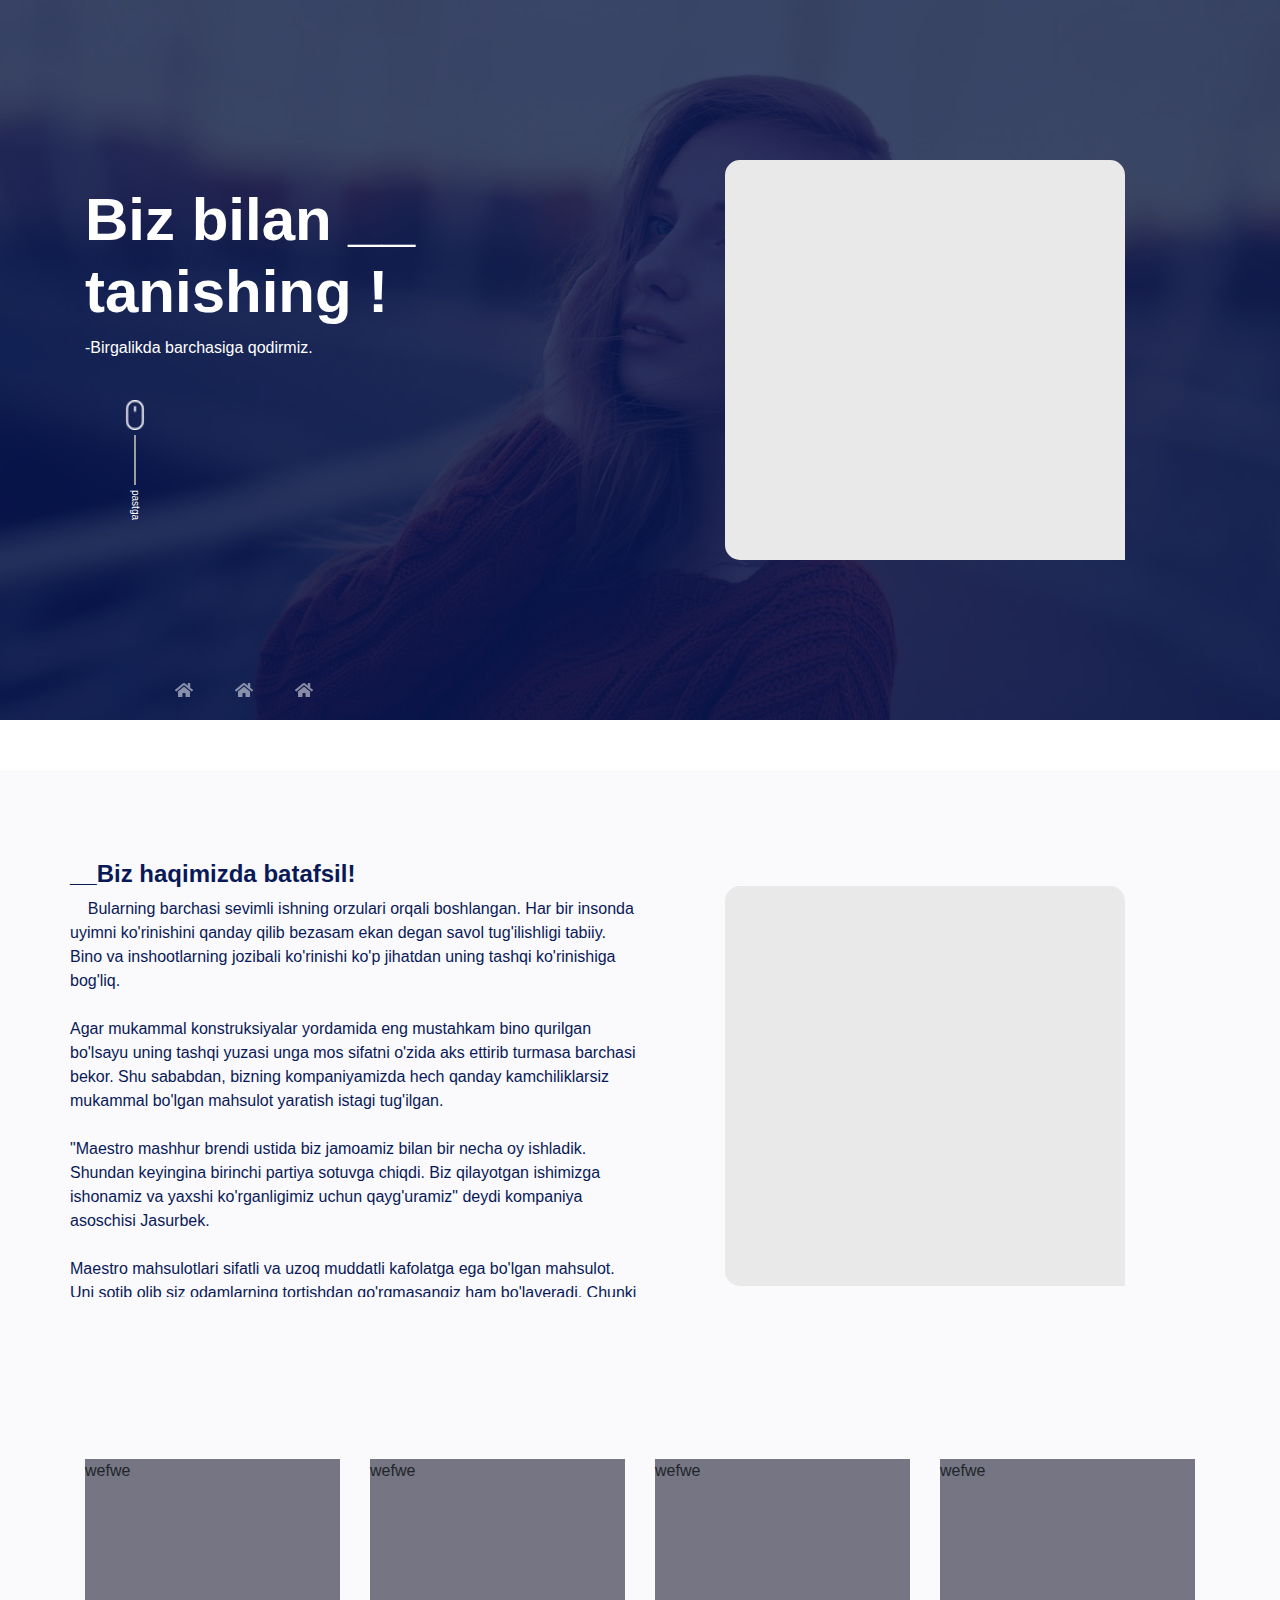
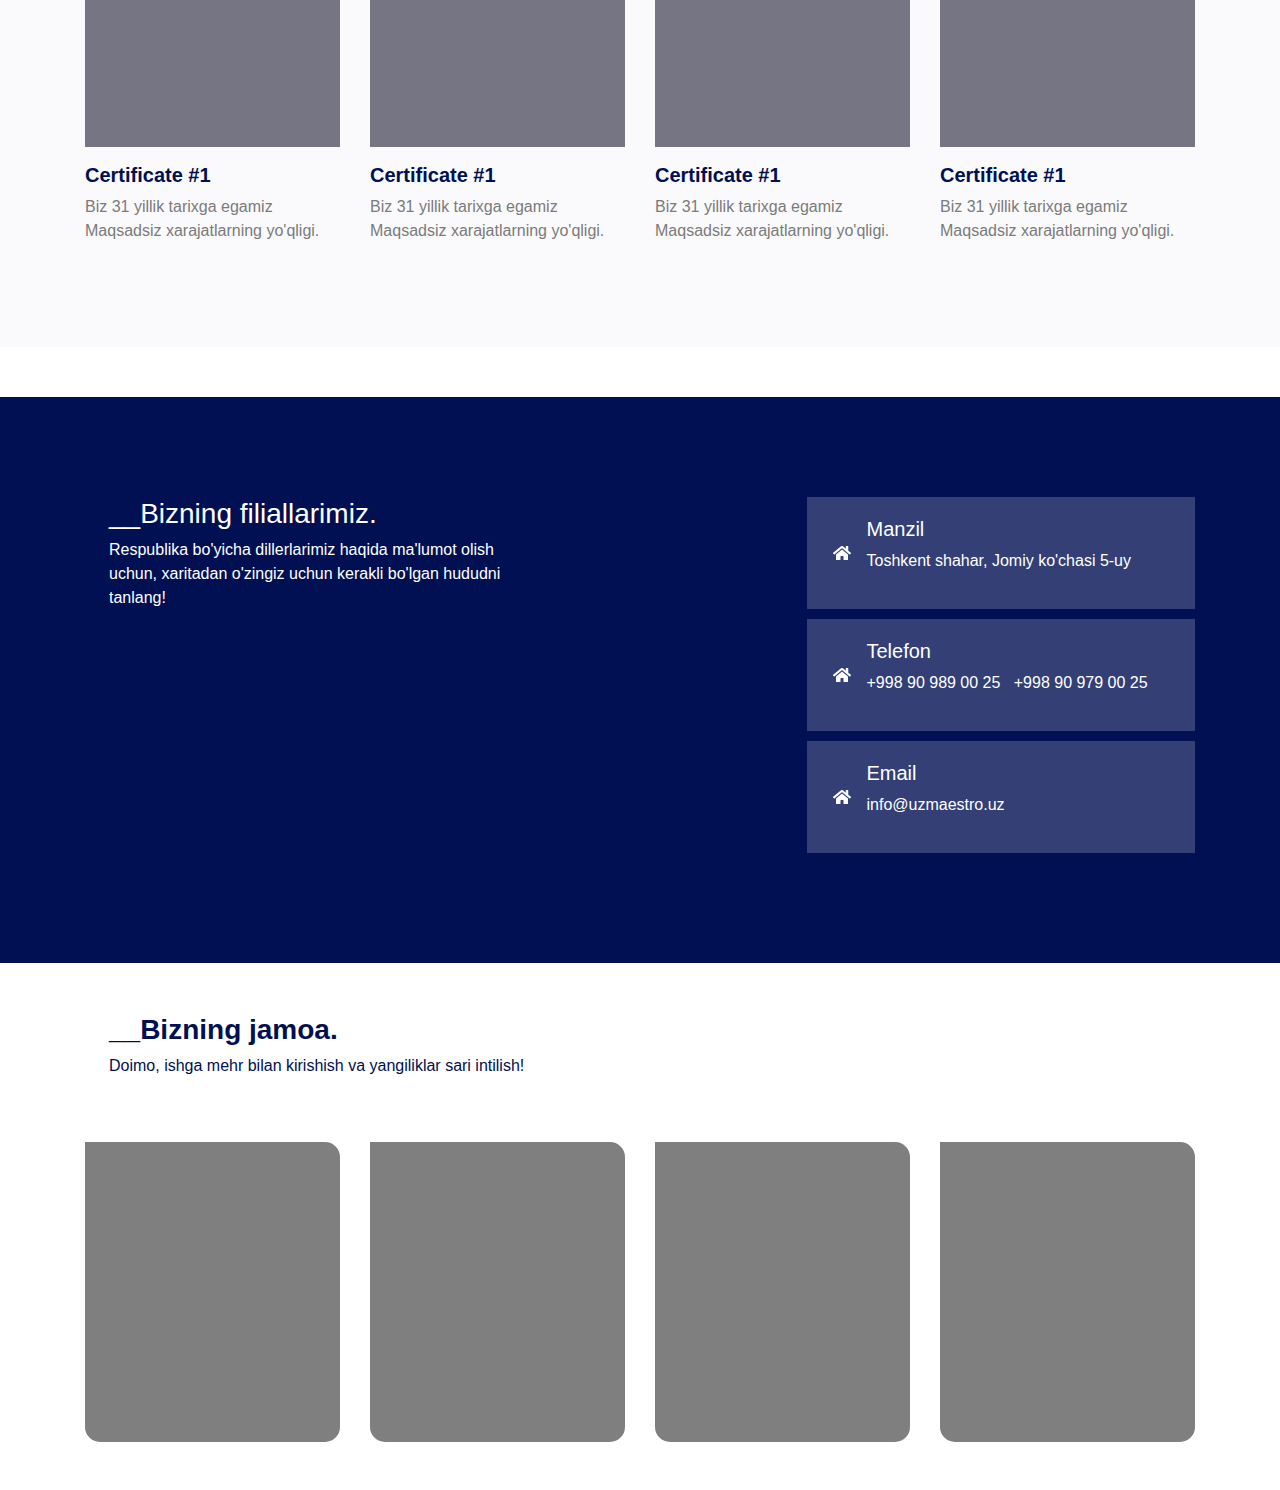
==== commit 747a55a4: "last" ====
--- a/abouteUs.html
+++ b/abouteUs.html
@@ -71,31 +71,31 @@
         <div class="container">
             <div class="row d-flex">
                 <div class="col-md-6 col-sm-12 left">
-                    <h4 class="right">__Biz haqimizda batafsil!</h4>
-                    <p class="text-box">Bularning barchasi sevimli ishning orzulari orqali boshlangan. Har bir insonda uyimni
+                    <h4 class="">__Biz haqimizda batafsil!</h4>
+                    <p class="text-box"> &nbsp; &nbsp; Bularning barchasi sevimli ishning orzulari orqali boshlangan. Har bir insonda uyimni
                         ko'rinishini qanday qilib bezasam ekan degan savol tug'ilishligi tabiiy. Bino va inshootlarning
-                        jozibali ko'rinishi ko'p jihatdan uning tashqi ko'rinishiga bog'liq. Agar mukammal
+                        jozibali ko'rinishi ko'p jihatdan uning tashqi ko'rinishiga bog'liq. <br> <br> Agar mukammal
                         konstruksiyalar yordamida eng mustahkam bino qurilgan bo'lsayu uning tashqi yuzasi unga mos
                         sifatni o'zida aks ettirib turmasa barchasi bekor. Shu sababdan, bizning kompaniyamizda hech
-                        qanday kamchiliklarsiz mukammal bo'lgan mahsulot yaratish istagi tug'ilgan.
+                        qanday kamchiliklarsiz mukammal bo'lgan mahsulot yaratish istagi tug'ilgan. <br> <br>
 
                         "Maestro mashhur brendi ustida biz jamoamiz bilan bir necha oy ishladik. Shundan keyingina
                         birinchi partiya sotuvga chiqdi. Biz qilayotgan ishimizga ishonamiz va yaxshi ko'rganligimiz
-                        uchun qayg'uramiz" deydi kompaniya asoschisi Jasurbek.
+                        uchun qayg'uramiz" deydi kompaniya asoschisi Jasurbek. <br> <br>
 
                         Maestro mahsulotlari sifatli va uzoq muddatli kafolatga ega bo'lgan mahsulot. Uni sotib olib siz
                         odamlarning tortishdan qo'rqmasangiz ham bo'laveradi. Chunki siz to'g'ri tanlov qabul qilgan
                         bo'lasiz. Kompaniyamiz sizga turli xil mahsulotlarni tanlashga imkon yaratadigan kataloglar
                         taqdim etadi. Unda eng qaysar xaridor ham o'z didiga qarab osonlik bilan mahsulot topa oladi.
-                        "Maestro" mahsulotlari o'z sohasida haqiqiy lider!
+                        "Maestro" mahsulotlari o'z sohasida haqiqiy lider! <br> <br>
 
                         Maestro bu orzular falsafasi. Biz chin dildan ishonamizki har birimiz zamonaviy dizayn, keng
                         tanlov va mukammal sifatlarga haqlimiz. Toshkentda joylashgan kompaniyamiz bir necha kun ichida
-                        sizning shaxsiy didingizga ko'ra bizning kolleksiyamizdan mahsulotlar yaratishga imkon beradi.
+                        sizning shaxsiy didingizga ko'ra bizning kolleksiyamizdan mahsulotlar yaratishga imkon beradi. <br> <br>
 
                         Maestro brendining raqobatchilaridan afzalligi, mahsulotlarining eng yuqori sifatdaligi va
                         narxining hamyonbopligidadir. Biz o'zimiz ham bajonidil foydalanadigan mahsulot ishlab
-                        chiqaramiz.
+                        chiqaramiz. <br> <br>
 
                         “Maestro” bu abadiy orzular ro’yobi. Shaharni o’z qo’limiz bilan go’zallashtirish istagi
                         jamlangan orzular ro’yobi.
@@ -172,8 +172,8 @@
     <section class="section3">
         <div class="container sec3-box">
             <div class="left">
-                <h3>__Bizning filiallarimiz.</h3>
-                <p>Respublika bo'yicha dillerlarimiz haqida ma'lumot olish uchun, xaritadan o'zingiz uchun kerakli bo'lgan hududni tanlang!</p>
+                <h3 class="pl-4 pr-4">__Bizning filiallarimiz.</h3>
+                <p class="pl-4 pr-4">Respublika bo'yicha dillerlarimiz haqida ma'lumot olish uchun, xaritadan o'zingiz uchun kerakli bo'lgan hududni tanlang!</p>
             </div>
             <div class="right">
                 <div class="manzil">
@@ -203,8 +203,8 @@
 
 
     <div class="container sertificat under-team">
-        <h3>__Bizning jamoa.</h3>
-        <p>Doimo, ishga mehr  bilan kirishish va yangiliklar sari intilish!</p>
+        <h3 class="pl-4 pr-4">__Bizning jamoa.</h3>
+        <p class="pl-4 pr-4">Doimo, ishga mehr  bilan kirishish va yangiliklar sari intilish!</p>
         <div class="row ser-box">
             <div class="col-lg-3 col-md-6 mt-5 mb-5">
                 <div></div>
--- a/css/aboutUs.css
+++ b/css/aboutUs.css
@@ -10,6 +10,9 @@
     font-weight: bold;
     font-family: Bold 62px/95px Product Sans;
     color: #001053; }
+  @media screen and (max-width: 768px) {
+    * * p {
+      font-size: 14px !important; } }
   * .section33 {
     margin: 50px 0;
     padding: 40px 0;
@@ -167,6 +170,9 @@
     bottom: 0;
     display: flex;
     flex-direction: row; }
+    @media screen and (max-width: 768px) {
+      * .sotcial {
+        left: 5%; } }
     * .sotcial a {
       width: 60px;
       height: 60px;
@@ -174,11 +180,14 @@
       justify-content: center;
       align-items: center;
       align-content: center;
-      color: white;
+      color: rgba(255, 255, 255, 0.5);
       transition: all 0.2s linear; }
       * .sotcial a:hover {
         color: orange;
         background-color: rgba(255, 255, 255, 0.2); }
+      @media screen and (max-width: 768px) {
+        * .sotcial a {
+          font-size: 25px; } }
   * .about-header {
     background-attachment: fixed;
     width: 100%;
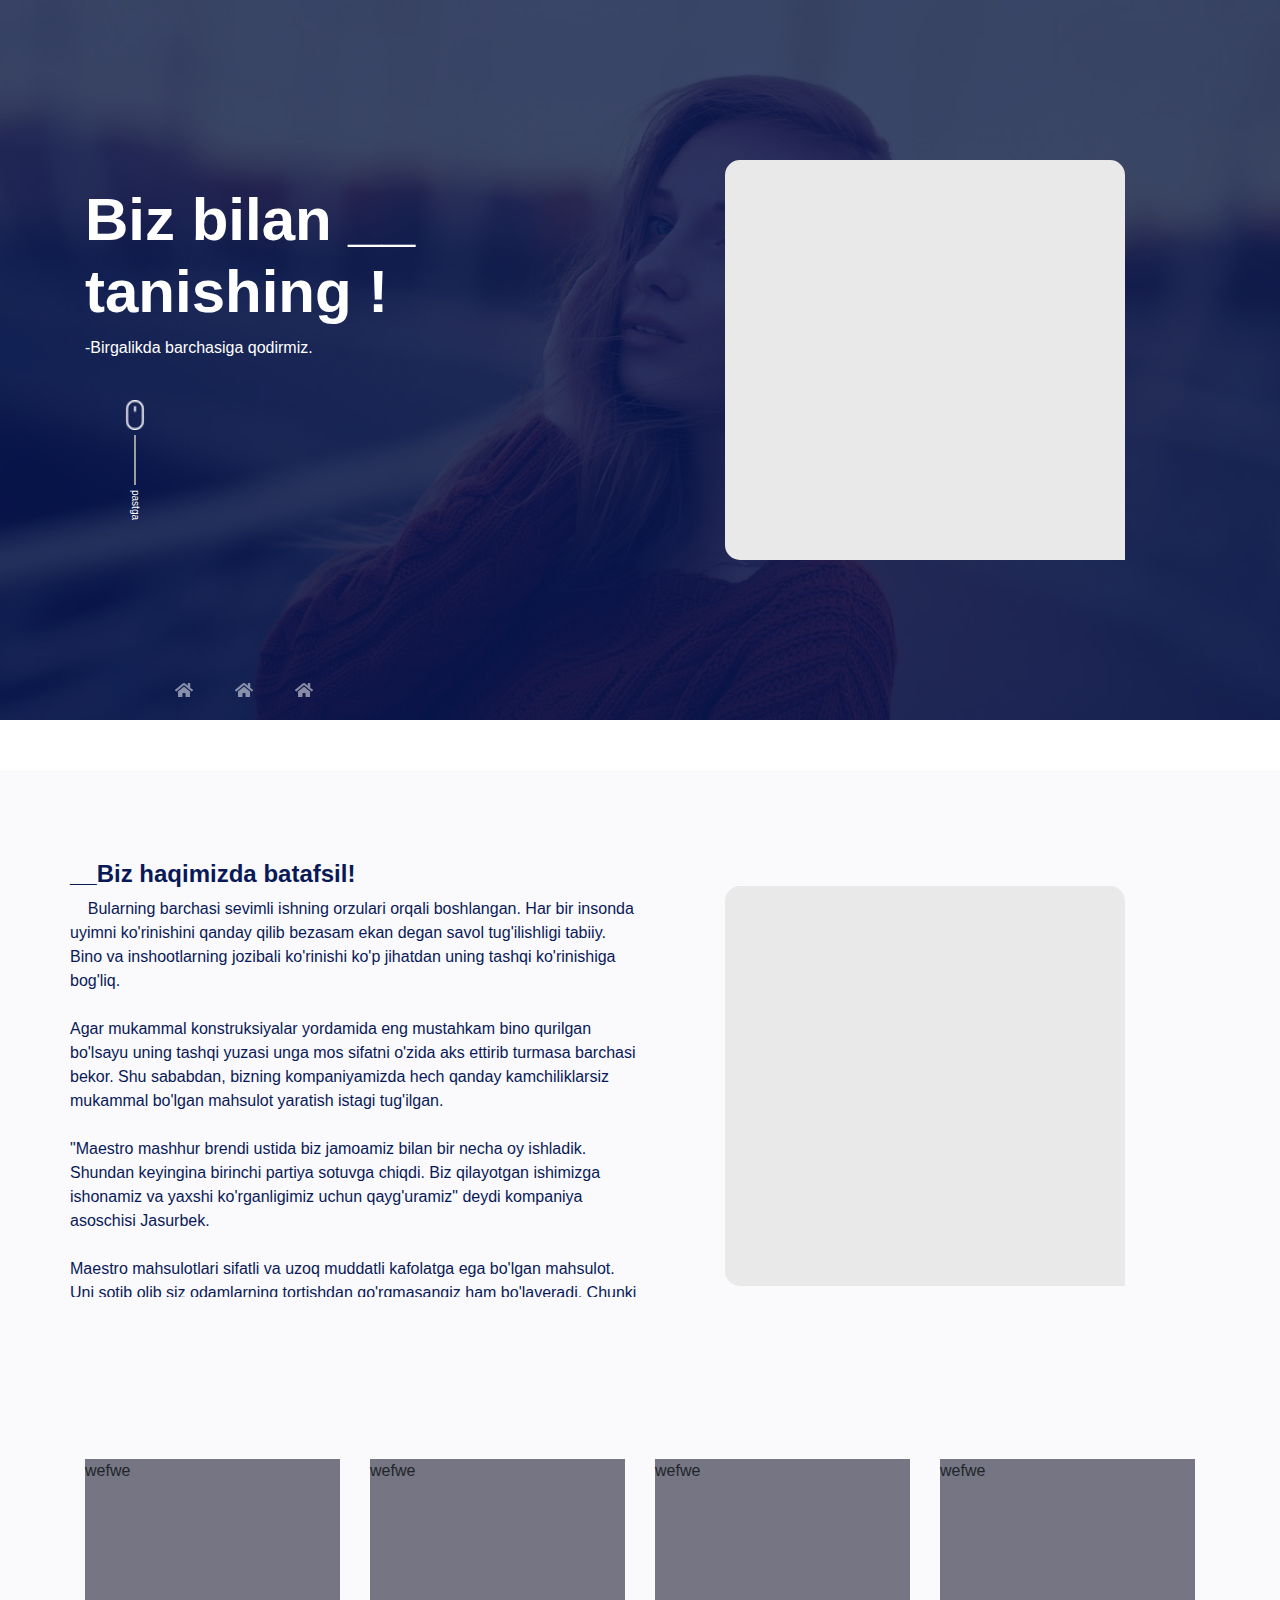
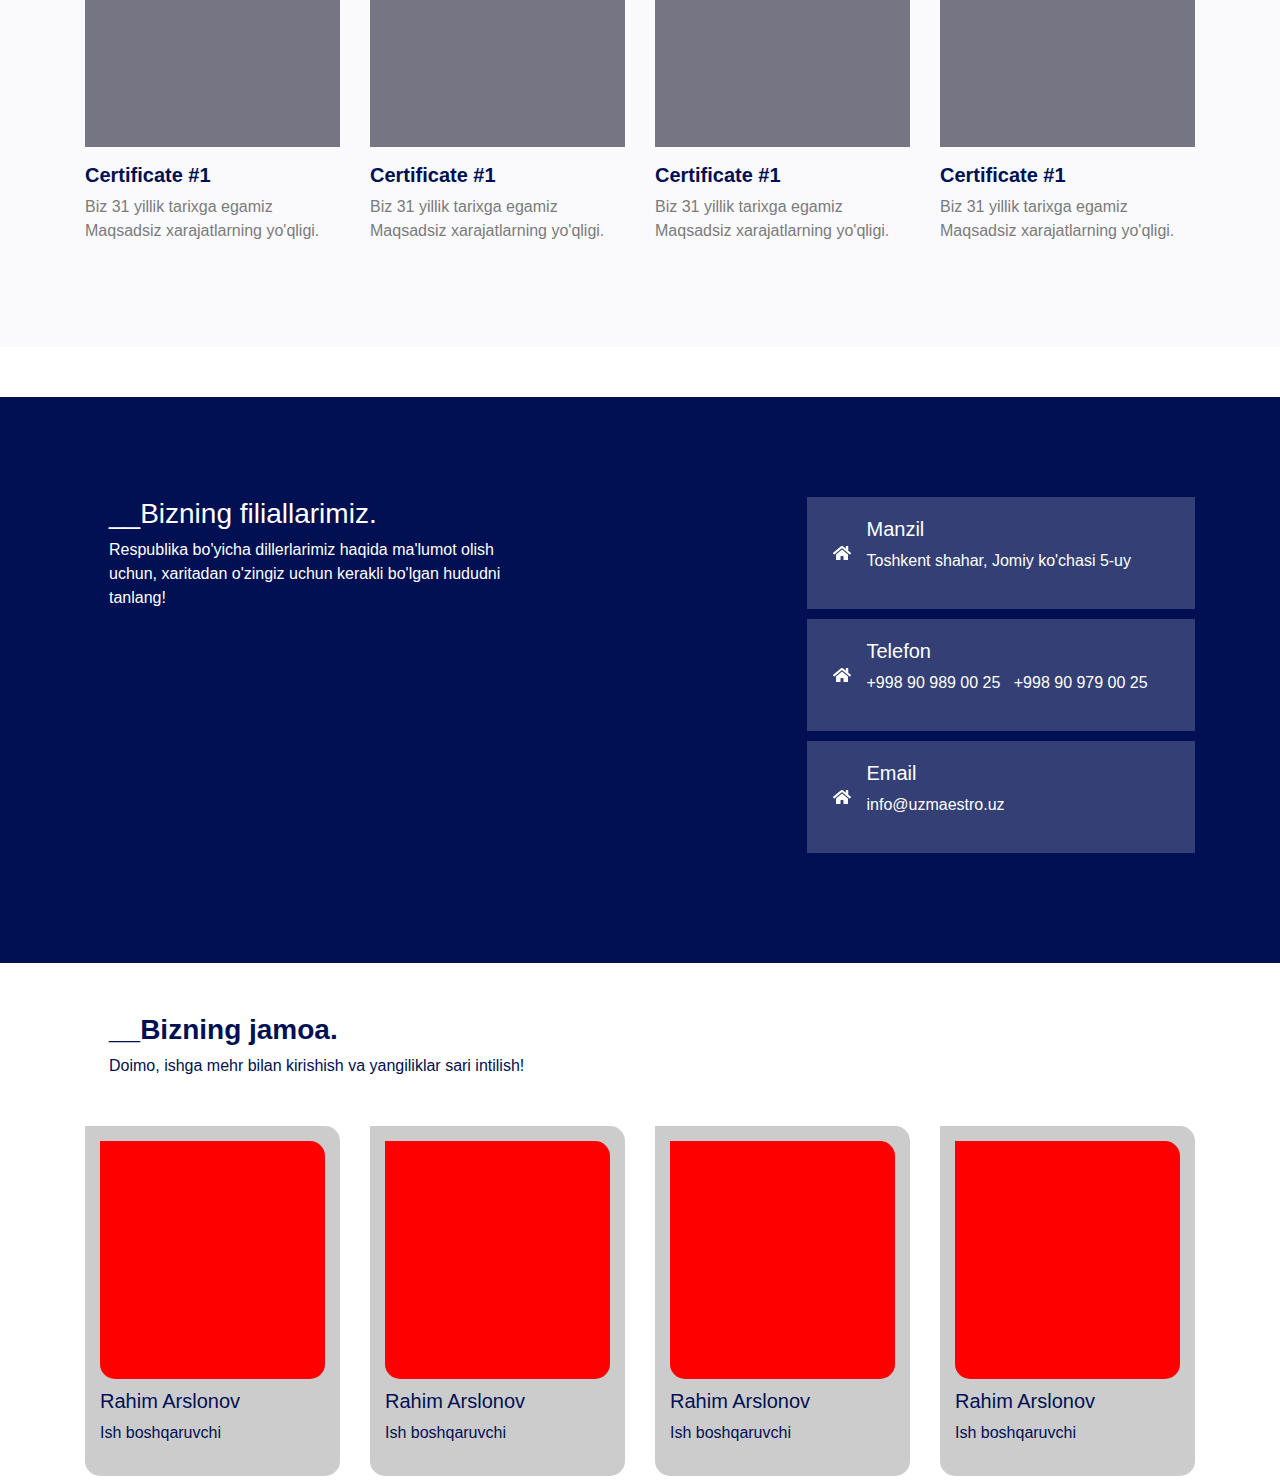
==== commit 2461b1eb: "kokokok" ====
--- a/abouteUs.html
+++ b/abouteUs.html
@@ -205,18 +205,42 @@
     <div class="container sertificat under-team">
         <h3 class="pl-4 pr-4">__Bizning jamoa.</h3>
         <p class="pl-4 pr-4">Doimo, ishga mehr  bilan kirishish va yangiliklar sari intilish!</p>
-        <div class="row ser-box">
-            <div class="col-lg-3 col-md-6 mt-5 mb-5">
-                <div></div>
-            </div>
-            <div class="col-lg-3 col-md-6 mt-5 mb-5">
-                <div></div>
-            </div>
-            <div class="col-lg-3 col-md-6 mt-5 mb-5">
-                <div></div>
-            </div>
-            <div class="col-lg-3 col-md-6 mt-5 mb-5">
-                <div></div>
+        <div class="row ser-box mt-5 mb-5">
+            <div class="col-lg-3 col-md-6 mb-2">
+                <div>
+                    <div class="autor">
+
+                    </div>
+                    <h5>Rahim Arslonov</h5>
+                    <p>Ish boshqaruvchi</p>
+                </div>
+            </div>
+            <div class="col-lg-3 col-md-6 mb-2">
+                <div>
+                    <div class="autor">
+
+                    </div>
+                    <h5>Rahim Arslonov</h5>
+                    <p>Ish boshqaruvchi</p>
+                </div>
+            </div>
+            <div class="col-lg-3 col-md-6 mb-2">
+                <div>
+                    <div class="autor">
+
+                    </div>
+                    <h5>Rahim Arslonov</h5>
+                    <p>Ish boshqaruvchi</p>
+                </div>
+            </div>
+            <div class="col-lg-3 col-md-6 mb-2">
+                <div>
+                    <div class="autor">
+
+                    </div>
+                    <h5>Rahim Arslonov</h5>
+                    <p>Ish boshqaruvchi</p>
+                </div>
             </div>
         </div>
     </div>
--- a/css/aboutUs.css
+++ b/css/aboutUs.css
@@ -346,7 +346,7 @@
         justify-content: center; } }
     * .sertificat .ser-box div {
       width: 100%;
-      height: 300px;
+      height: 350px;
       border-top-left-radius: 0;
       border-bottom-left-radius: 15px;
       border-top-right-radius: 15px;
@@ -355,7 +355,16 @@
         * .sertificat .ser-box div {
           width: 100%; } }
       * .sertificat .ser-box div div {
-        background-color: rgba(0, 0, 0, 0.5); }
+        background-color: rgba(0, 0, 0, 0.2);
+        display: flex;
+        flex-direction: column;
+        padding: 15px;
+        justify-content: center; }
+        * .sertificat .ser-box div div .autor {
+          height: 100%;
+          width: 100%;
+          margin-bottom: 10px;
+          background-color: red; }
   * .under-team {
     margin-top: 50px;
     color: #001053; }
